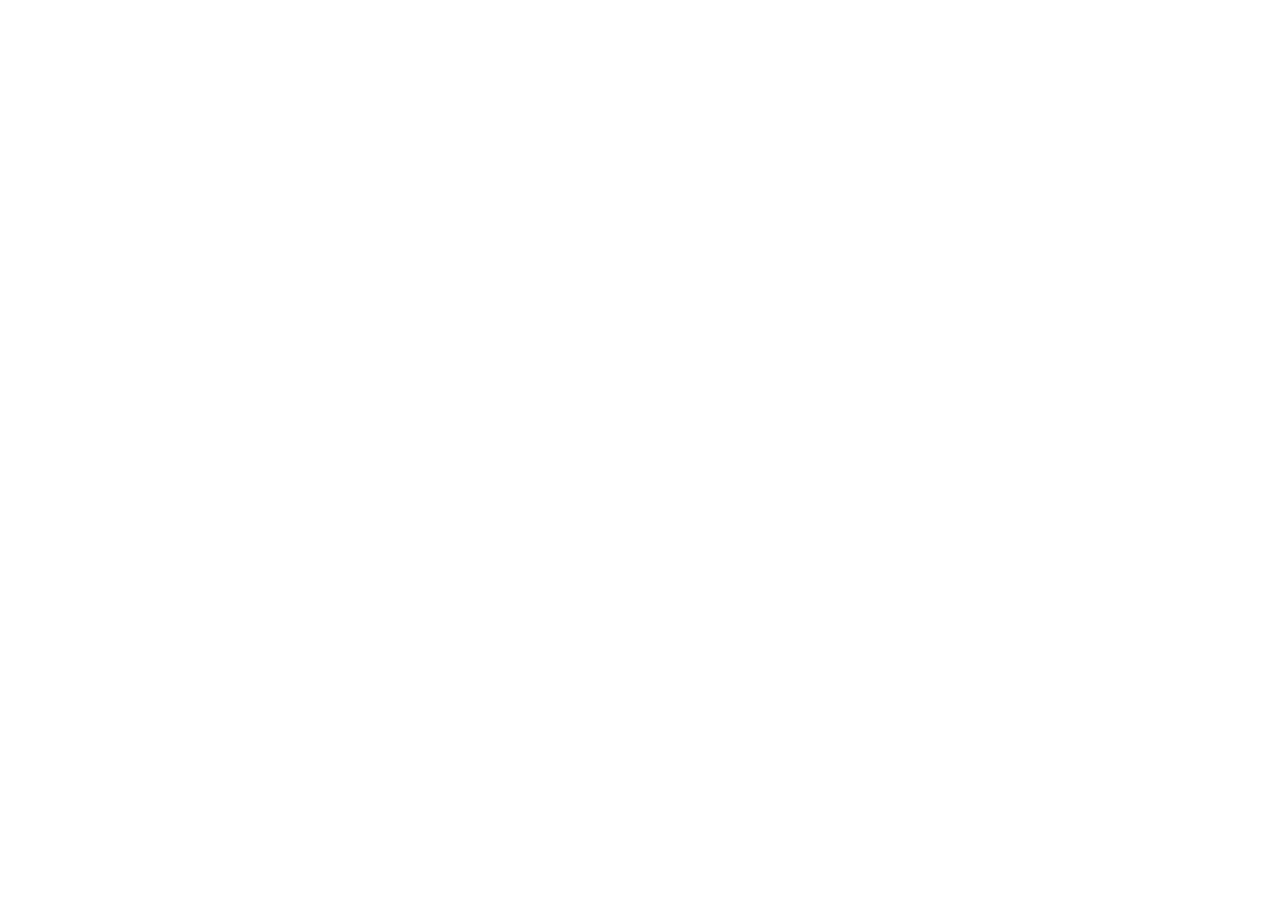
==== test/app/index.html @ d94fde10 "new and index page is ready" ====
<!DOCTYPE html>
<html manifest="bin/cache.manifest">
	<head>
		<title>Sumeru App F/W</title>
		<meta http-equiv="Content-Type" content="text/html; charset=utf-8" />
		<meta content="target-densitydpi=high-dpi,width=device-width,initial-scale=1" name="viewport" />
		<meta name="apple-mobile-web-app-capable" content="yes" />
		<link href="bin/sumeru.css" rel="stylesheet"></link>
		<link href="bin/app.css" rel="stylesheet"></link>
		<script src="bin/sumeru.js"></script>
        <script src="bin/app.js"></script>
	</head>
	<body>
		<div id="Runtime@@Wrapper"></div>
	</body>
</html>
---- test/app/bin/sumeru.css ----
html,body{
    width: 100%;
    height: 100%;
    margin:0;
    padding:0;
}
.warp{
	position: relative;
	text-align:left;
	margin:0 auto;
    width:100%;
    height:100%;
	-webkit-perspective: 1000;
	overflow-y: hidden;
    -webkit-overflow-scrolling: touch;
}
.hide{
	display:none;
}
.__viewBlock__ {
	position: absolute;
	top:0;
	left:0;
	width:100%;
    height: 100%;
	overflow: auto;
	font-family: Arial, "MS Trebuchet", sans-serif;
	-webkit-backface-visibility:hidden;
	z-index:1;
}
.transi{
    -webkit-transition: all 0.5s ease-in-out;
}
.animated{
	-webkit-animation-duration: 1s;
	-webkit-animation-fill-mode: both;
    -webkit-backface-visibility:hidden;
    -webkit-overflow-scrolling: touch;
}
._g_flip_left_sw,._g_flip_left_hd,
._g_flip_right_sw,._g_flip_right_hd {
	-webkit-transform-style: preserve-3d;
}
@-webkit-keyframes _g_flip_left_sw { 
	0% 	{ -webkit-transform: rotateY(91deg)}
	55% 		{ -webkit-transform: rotateY(91deg)}
	100% 		{ -webkit-transform: rotateY(0deg)}
}
._g_flip_left_sw {
	-webkit-animation-name: _g_flip_left_sw;
}
._g_flip_left_sb {
	-webkit-transform: rotateY(91deg)
}
@-webkit-keyframes _g_flip_left_hd { 
	0% 	{ -webkit-transform: rotateY(0deg)}
	50% 		{ -webkit-transform: rotateY(-91deg)}
	100% 		{ -webkit-transform: rotateY(-91deg)}
}
._g_flip_left_hd{
	-webkit-animation-name: _g_flip_left_hd;
}
@-webkit-keyframes _g_flip_right_sw { 
	0% 	{ -webkit-transform: rotateY(-91deg)}
	55% 		{ -webkit-transform: rotateY(-91deg)}
	100% 		{ -webkit-transform: rotateY(0deg)}
}
._g_flip_right_sw{
	-webkit-animation-name: _g_flip_right_sw;
}
._g_flip_right_sb{
	-webkit-transform: rotateY(-91deg)
}
@-webkit-keyframes _g_flip_right_hd { 
	0% 	{ -webkit-transform: rotateY(0deg)}
	50% 		{ -webkit-transform: rotateY(91deg)}
	100% 		{ -webkit-transform: rotateY(91deg)}
}
._g_flip_right_hd{
	-webkit-animation-name: _g_flip_right_hd;
}
@-webkit-keyframes _g_fade_sw {
	0%{-webkit-opacity: 0;display:block;z-index:10;}	
	50% {-webkit-opacity: 0.8;}
	100% {-webkit-opacity: 1;}
}

._g_none_sw {
	display:block;
}
._g_none_sb {
	display:none;
}
._g_none_hd {
	display:none;
}

._g_fade_sw {
	-webkit-animation-name: _g_fade_sw;
}

@-webkit-keyframes _g_fade_hd {
	0%{-webkit-opacity 1;}	
	50% {-webkit-opacity: 0.2;}
	100% {-webkit-opacity: 0;display:none;z-index:1;}
}

._g_fade_sb {
	display:none;
	z-index:1;
}

._g_fade_hd {
	display:none;
}

._g_push_top_sw{
	-webkit-transform:translateY(0);
}
._g_push_top_sb{
	-webkit-transform:translateY(100%);
}
._g_push_top_hd{
	-webkit-transform:translateY(-100%);
}
._g_push_right_sw{
	-webkit-transform:translateX(0);
}
._g_push_right_sb{
	-webkit-transform:translateX(100%);
}
._g_push_right_hd{
	-webkit-transform:translateX(-100%);
}
._g_push_bottom_sw{
	-webkit-transform:translateY(0);
}
._g_push_bottom_sb{
	-webkit-transform:translateY(-100%);
}
._g_push_bottom_hd{
	-webkit-transform:translateY(100%);
}
._g_push_left_sw{
	-webkit-transform:translateX(0);
}
._g_push_left_sb{
	-webkit-transform:translateX(-100%);
}
._g_push_left_hd{
	-webkit-transform:translateX(100%);
}

._g_rotate_left_sw,
._g_rotate_left_sb,
._g_rotate_left_hd,
._g_rotate_right_sw,
._g_rotate_right_sb,
._g_rotate_right_hd
{
	-webkit-transform-origin:left bottom;
}
._g_rotate_left_sw{
}
._g_rotate_left_sb{
	-webkit-transform:rotate(90deg);
}
._g_rotate_left_hd{
	-webkit-transform:rotate(-90deg);
}

._g_rotate_right_sw{
}
._g_rotate_right_sb{
	-webkit-transform:rotate(-90deg);
}
._g_rotate_right_hd{
	-webkit-transform:rotate(90deg);
}

._g_shake_left_sw{
	-webkit-transform:scale(1);
}
._g_shake_left_sb{
	-webkit-transform:translateX(100%);
}
._g_shake_left_hd{
	-webkit-transform:scale(0);
}
._g_shake_right_sw{
	-webkit-transform:scale(1);
}
._g_shake_right_sb{
	-webkit-transform:translateX(-100%);
}
._g_shake_right_hd{
	-webkit-transform:scale(0);
}


._g_flip_front,._g_flip_back,._g_flip_card{
    -webkit-transform-style:preserve-3d;
    position: relative;
}
._g_flip_front,._g_flip_back{
    width:100%;
    height: 100%;
    position: absolute;
    top: 0;
    left: 0;
    -webkit-backface-visibility: hidden;
}
._g_flip_back{
    -webkit-transform:rotateY(180deg) translate3d(0,0,0);
}

._g_flip_card_left{
    -webkit-animation-name:_g_flip_card_left;
}
._g_flip_card_right{
    -webkit-animation-name:_g_flip_card_right;
}
._g_flip_card_left_def{
    -webkit-animation-name:_g_flip_card_left_def;
}
._g_flip_card_right_def{
    -webkit-animation-name:_g_flip_card_right_def;
}

@-webkit-keyframes _g_flip_card_left{
		0% 	{ -webkit-transform: rotateY(0deg)}
		100% 		{ -webkit-transform: rotateY(180deg)}
}

@-webkit-keyframes _g_flip_card_right {
		0% 	{ -webkit-transform: rotateY(0deg)}
		100% 		{ -webkit-transform: rotateY(-180deg)}
}
@-webkit-keyframes _g_flip_card_left_def {
		0% 	{ -webkit-transform: rotateY(180deg)}
		100% 		{ -webkit-transform: rotateY(0deg)}
}
@-webkit-keyframes _g_flip_card_right_def {
		0% 	{ -webkit-transform: rotateY(-180deg)}
		100% 		{ -webkit-transform: rotateY(0deg)}
}
._g_flip_card{
    -webkit-transform-style: preserve-3d;
    width:100%;
    height: 100%;
}
/*
Animate.css - http://daneden.me/animate
LICENSED UNDER THE  MIT LICENSE (MIT)

Copyright (c) 2012 Dan Eden

Permission is hereby granted, free of charge, to any person obtaining a copy of this software and associated documentation files (the "Software"), to deal in the Software without restriction, including without limitation the rights to use, copy, modify, merge, publish, distribute, sublicense, and/or sell copies of the Software, and to permit persons to whom the Software is furnished to do so, subject to the following conditions:

The above copyright notice and this permission notice shall be included in all copies or substantial portions of the Software.

THE SOFTWARE IS PROVIDED "AS IS", WITHOUT WARRANTY OF ANY KIND, EXPRESS OR IMPLIED, INCLUDING BUT NOT LIMITED TO THE WARRANTIES OF MERCHANTABILITY, FITNESS FOR A PARTICULAR PURPOSE AND NONINFRINGEMENT. IN NO EVENT SHALL THE AUTHORS OR COPYRIGHT HOLDERS BE LIABLE FOR ANY CLAIM, DAMAGES OR OTHER LIABILITY, WHETHER IN AN ACTION OF CONTRACT, TORT OR OTHERWISE, ARISING FROM, OUT OF OR IN CONNECTION WITH THE SOFTWARE OR THE USE OR OTHER DEALINGS IN THE SOFTWARE.
*/

._fw_animated {
	-webkit-animation-duration: 1s;
	   -moz-animation-duration: 1s;
	    -ms-animation-duration: 1s;
	     -o-animation-duration: 1s;
	        animation-duration: 1s;
	-webkit-animation-fill-mode: both;
	   -moz-animation-fill-mode: both;
	    -ms-animation-fill-mode: both;
	     -o-animation-fill-mode: both;
	        animation-fill-mode: both;
}

._fw_animated.hinge {
	-webkit-animation-duration: 2s;
	   -moz-animation-duration: 2s;
	    -ms-animation-duration: 2s;
	     -o-animation-duration: 2s;
	        animation-duration: 2s;
}

@-webkit-keyframes _fw_flash {
	0%, 50%, 100% {opacity: 1;}	
	25%, 75% {opacity: 0;}
}

@-moz-keyframes _fw_flash {
	0%, 50%, 100% {opacity: 1;}	
	25%, 75% {opacity: 0;}
}

@-ms-keyframes _fw_flash {
	0%, 50%, 100% {opacity: 1;}	
	25%, 75% {opacity: 0;}
}

@-o-keyframes _fw_flash {
	0%, 50%, 100% {opacity: 1;}	
	25%, 75% {opacity: 0;}
}

@keyframes _fw_flash {
	0%, 50%, 100% {opacity: 1;}	
	25%, 75% {opacity: 0;}
}

._fw_flash {
	-webkit-animation-name: _fw_flash;
	-moz-animation-name: _fw_flash;
	-ms-animation-name: _fw_flash;
	-o-animation-name: _fw_flash;
	animation-name: _fw_flash;
}
@-webkit-keyframes _fw_shake {
	0%, 100% {-webkit-transform: translateX(0);}
	10%, 30%, 50%, 70%, 90% {-webkit-transform: translateX(-10px);}
	20%, 40%, 60%, 80% {-webkit-transform: translateX(10px);}
}

@-moz-keyframes _fw_shake {
	0%, 100% {-moz-transform: translateX(0);}
	10%, 30%, 50%, 70%, 90% {-moz-transform: translateX(-10px);}
	20%, 40%, 60%, 80% {-moz-transform: translateX(10px);}
}

@-ms-keyframes _fw_shake {
	0%, 100% {-ms-transform: translateX(0);}
	10%, 30%, 50%, 70%, 90% {-ms-transform: translateX(-10px);}
	20%, 40%, 60%, 80% {-ms-transform: translateX(10px);}
}

@-o-keyframes _fw_shake {
	0%, 100% {-o-transform: translateX(0);}
	10%, 30%, 50%, 70%, 90% {-o-transform: translateX(-10px);}
	20%, 40%, 60%, 80% {-o-transform: translateX(10px);}
}

@keyframes _fw_shake {
	0%, 100% {transform: translateX(0);}
	10%, 30%, 50%, 70%, 90% {transform: translateX(-10px);}
	20%, 40%, 60%, 80% {transform: translateX(10px);}
}

._fw_shake {
	-webkit-animation-name: _fw_shake;
	-moz-animation-name: _fw_shake;
	-ms-animation-name: _fw_shake;
	-o-animation-name: _fw_shake;
	animation-name: _fw_shake;
}
@-webkit-keyframes _fw_bounce {
	0%, 20%, 50%, 80%, 100% {-webkit-transform: translateY(0);}
	40% {-webkit-transform: translateY(-30px);}
	60% {-webkit-transform: translateY(-15px);}
}

@-moz-keyframes _fw_bounce {
	0%, 20%, 50%, 80%, 100% {-moz-transform: translateY(0);}
	40% {-moz-transform: translateY(-30px);}
	60% {-moz-transform: translateY(-15px);}
}

@-ms-keyframes _fw_bounce {
	0%, 20%, 50%, 80%, 100% {-ms-transform: translateY(0);}
	40% {-ms-transform: translateY(-30px);}
	60% {-ms-transform: translateY(-15px);}
}

@-o-keyframes _fw_bounce {
	0%, 20%, 50%, 80%, 100% {-o-transform: translateY(0);}
	40% {-o-transform: translateY(-30px);}
	60% {-o-transform: translateY(-15px);}
}
@keyframes _fw_bounce {
	0%, 20%, 50%, 80%, 100% {transform: translateY(0);}
	40% {transform: translateY(-30px);}
	60% {transform: translateY(-15px);}
}

._fw_bounce {
	-webkit-animation-name: _fw_bounce;
	-moz-animation-name: _fw_bounce;
	-ms-animation-name: _fw_bounce;
	-o-animation-name: _fw_bounce;
	animation-name: _fw_bounce;
}
@-webkit-keyframes _fw_tada {
	0% {-webkit-transform: scale(1);}	
	10%, 20% {-webkit-transform: scale(0.9) rotate(-3deg);}
	30%, 50%, 70%, 90% {-webkit-transform: scale(1.1) rotate(3deg);}
	40%, 60%, 80% {-webkit-transform: scale(1.1) rotate(-3deg);}
	100% {-webkit-transform: scale(1) rotate(0);}
}

@-moz-keyframes _fw_tada {
	0% {-moz-transform: scale(1);}	
	10%, 20% {-moz-transform: scale(0.9) rotate(-3deg);}
	30%, 50%, 70%, 90% {-moz-transform: scale(1.1) rotate(3deg);}
	40%, 60%, 80% {-moz-transform: scale(1.1) rotate(-3deg);}
	100% {-moz-transform: scale(1) rotate(0);}
}

@-ms-keyframes _fw_tada {
	0% {-ms-transform: scale(1);}	
	10%, 20% {-ms-transform: scale(0.9) rotate(-3deg);}
	30%, 50%, 70%, 90% {-ms-transform: scale(1.1) rotate(3deg);}
	40%, 60%, 80% {-ms-transform: scale(1.1) rotate(-3deg);}
	100% {-ms-transform: scale(1) rotate(0);}
}

@-o-keyframes _fw_tada {
	0% {-o-transform: scale(1);}	
	10%, 20% {-o-transform: scale(0.9) rotate(-3deg);}
	30%, 50%, 70%, 90% {-o-transform: scale(1.1) rotate(3deg);}
	40%, 60%, 80% {-o-transform: scale(1.1) rotate(-3deg);}
	100% {-o-transform: scale(1) rotate(0);}
}

@keyframes _fw_tada {
	0% {transform: scale(1);}	
	10%, 20% {transform: scale(0.9) rotate(-3deg);}
	30%, 50%, 70%, 90% {transform: scale(1.1) rotate(3deg);}
	40%, 60%, 80% {transform: scale(1.1) rotate(-3deg);}
	100% {transform: scale(1) rotate(0);}
}

._fw_tada {
	-webkit-animation-name: _fw_tada;
	-moz-animation-name: _fw_tada;
	-ms-animation-name: _fw_tada;
	-o-animation-name: _fw_tada;
	animation-name: _fw_tada;
}
@-webkit-keyframes _fw_swing {
	20%, 40%, 60%, 80%, 100% { -webkit-transform-origin: top center; }
	20% { -webkit-transform: rotate(15deg); }	
	40% { -webkit-transform: rotate(-10deg); }
	60% { -webkit-transform: rotate(5deg); }	
	80% { -webkit-transform: rotate(-5deg); }	
	100% { -webkit-transform: rotate(0deg); }
}

@-moz-keyframes _fw_swing {
	20% { -moz-transform: rotate(15deg); }	
	40% { -moz-transform: rotate(-10deg); }
	60% { -moz-transform: rotate(5deg); }	
	80% { -moz-transform: rotate(-5deg); }	
	100% { -moz-transform: rotate(0deg); }
}

@-ms-keyframes _fw_swing {
	20% { -ms-transform: rotate(15deg); }	
	40% { -ms-transform: rotate(-10deg); }
	60% { -ms-transform: rotate(5deg); }	
	80% { -ms-transform: rotate(-5deg); }	
	100% { -ms-transform: rotate(0deg); }
}

@-o-keyframes _fw_swing {
	20% { -o-transform: rotate(15deg); }	
	40% { -o-transform: rotate(-10deg); }
	60% { -o-transform: rotate(5deg); }	
	80% { -o-transform: rotate(-5deg); }	
	100% { -o-transform: rotate(0deg); }
}

@keyframes _fw_swing {
	20% { transform: rotate(15deg); }	
	40% { transform: rotate(-10deg); }
	60% { transform: rotate(5deg); }	
	80% { transform: rotate(-5deg); }	
	100% { transform: rotate(0deg); }
}

._fw_swing {
	-webkit-transform-origin: top center;
	-moz-transform-origin: top center;
	-ms-transform-origin: top center;
	-o-transform-origin: top center;
	transform-origin: top center;
	-webkit-animation-name: _fw_swing;
	-moz-animation-name: _fw_swing;
	-ms-animation-name: _fw_swing;
	-o-animation-name: _fw_swing;
	animation-name: _fw_swing;
}
/* originally authored by Nick Pettit - https://github.com/nickpettit/glide */

@-webkit-keyframes _fw_wobble {
  0% { -webkit-transform: translateX(0%); }
  15% { -webkit-transform: translateX(-25%) rotate(-5deg); }
  30% { -webkit-transform: translateX(20%) rotate(3deg); }
  45% { -webkit-transform: translateX(-15%) rotate(-3deg); }
  60% { -webkit-transform: translateX(10%) rotate(2deg); }
  75% { -webkit-transform: translateX(-5%) rotate(-1deg); }
  100% { -webkit-transform: translateX(0%); }
}

@-moz-keyframes _fw_wobble {
  0% { -moz-transform: translateX(0%); }
  15% { -moz-transform: translateX(-25%) rotate(-5deg); }
  30% { -moz-transform: translateX(20%) rotate(3deg); }
  45% { -moz-transform: translateX(-15%) rotate(-3deg); }
  60% { -moz-transform: translateX(10%) rotate(2deg); }
  75% { -moz-transform: translateX(-5%) rotate(-1deg); }
  100% { -moz-transform: translateX(0%); }
}

@-ms-keyframes _fw_wobble {
  0% { -ms-transform: translateX(0%); }
  15% { -ms-transform: translateX(-25%) rotate(-5deg); }
  30% { -ms-transform: translateX(20%) rotate(3deg); }
  45% { -ms-transform: translateX(-15%) rotate(-3deg); }
  60% { -ms-transform: translateX(10%) rotate(2deg); }
  75% { -ms-transform: translateX(-5%) rotate(-1deg); }
  100% { -ms-transform: translateX(0%); }
}

@-o-keyframes _fw_wobble {
  0% { -o-transform: translateX(0%); }
  15% { -o-transform: translateX(-25%) rotate(-5deg); }
  30% { -o-transform: translateX(20%) rotate(3deg); }
  45% { -o-transform: translateX(-15%) rotate(-3deg); }
  60% { -o-transform: translateX(10%) rotate(2deg); }
  75% { -o-transform: translateX(-5%) rotate(-1deg); }
  100% { -o-transform: translateX(0%); }
}

@keyframes _fw_wobble {
  0% { transform: translateX(0%); }
  15% { transform: translateX(-25%) rotate(-5deg); }
  30% { transform: translateX(20%) rotate(3deg); }
  45% { transform: translateX(-15%) rotate(-3deg); }
  60% { transform: translateX(10%) rotate(2deg); }
  75% { transform: translateX(-5%) rotate(-1deg); }
  100% { transform: translateX(0%); }
}

._fw_wobble {
	-webkit-animation-name: _fw_wobble;
	-moz-animation-name: _fw_wobble;
	-ms-animation-name: _fw_wobble;
	-o-animation-name: _fw_wobble;
	animation-name: _fw_wobble;
}
/* originally authored by Nick Pettit - https://github.com/nickpettit/glide */

@-webkit-keyframes _fw_pulse {
    0% { -webkit-transform: scale(1); }	
	50% { -webkit-transform: scale(1.1); }
    100% { -webkit-transform: scale(1); }
}
@-moz-keyframes _fw_pulse {
    0% { -moz-transform: scale(1); }	
	50% { -moz-transform: scale(1.1); }
    100% { -moz-transform: scale(1); }
}
@-ms-keyframes _fw_pulse {
    0% { -ms-transform: scale(1); }	
	50% { -ms-transform: scale(1.1); }
    100% { -ms-transform: scale(1); }
}
@-o-keyframes _fw_pulse {
    0% { -o-transform: scale(1); }	
	50% { -o-transform: scale(1.1); }
    100% { -o-transform: scale(1); }
}
@keyframes _fw_pulse {
    0% { transform: scale(1); }	
	50% { transform: scale(1.1); }
    100% { transform: scale(1); }
}

._fw_pulse {
	-webkit-animation-name: _fw_pulse;
	-moz-animation-name: _fw_pulse;
	-ms-animation-name: _fw_pulse;
	-o-animation-name: _fw_pulse;
	animation-name: _fw_pulse;
}
@-webkit-keyframes _fw_flip {
	0% {
		-webkit-transform: perspective(400px) rotateY(0);
		-webkit-animation-timing-function: ease-out;
	}
	40% {
		-webkit-transform: perspective(400px) translateZ(150px) rotateY(170deg);
		-webkit-animation-timing-function: ease-out;
	}
	50% {
		-webkit-transform: perspective(400px) translateZ(150px) rotateY(190deg) scale(1);
		-webkit-animation-timing-function: ease-in;
	}
	80% {
		-webkit-transform: perspective(400px) rotateY(360deg) scale(.95);
		-webkit-animation-timing-function: ease-in;
	}
	100% {
		-webkit-transform: perspective(400px) scale(1);
		-webkit-animation-timing-function: ease-in;
	}
}
@-moz-keyframes _fw_flip {
	0% {
		-moz-transform: perspective(400px) rotateY(0);
		-moz-animation-timing-function: ease-out;
	}
	40% {
		-moz-transform: perspective(400px) translateZ(150px) rotateY(170deg);
		-moz-animation-timing-function: ease-out;
	}
	50% {
		-moz-transform: perspective(400px) translateZ(150px) rotateY(190deg) scale(1);
		-moz-animation-timing-function: ease-in;
	}
	80% {
		-moz-transform: perspective(400px) rotateY(360deg) scale(.95);
		-moz-animation-timing-function: ease-in;
	}
	100% {
		-moz-transform: perspective(400px) scale(1);
		-moz-animation-timing-function: ease-in;
	}
}
@-ms-keyframes _fw_flip {
	0% {
		-ms-transform: perspective(400px) rotateY(0);
		-ms-animation-timing-function: ease-out;
	}
	40% {
		-ms-transform: perspective(400px) translateZ(150px) rotateY(170deg);
		-ms-animation-timing-function: ease-out;
	}
	50% {
		-ms-transform: perspective(400px) translateZ(150px) rotateY(190deg) scale(1);
		-ms-animation-timing-function: ease-in;
	}
	80% {
		-ms-transform: perspective(400px) rotateY(360deg) scale(.95);
		-ms-animation-timing-function: ease-in;
	}
	100% {
		-ms-transform: perspective(400px) scale(1);
		-ms-animation-timing-function: ease-in;
	}
}
@-o-keyframes _fw_flip {
	0% {
		-o-transform: perspective(400px) rotateY(0);
		-o-animation-timing-function: ease-out;
	}
	40% {
		-o-transform: perspective(400px) translateZ(150px) rotateY(170deg);
		-o-animation-timing-function: ease-out;
	}
	50% {
		-o-transform: perspective(400px) translateZ(150px) rotateY(190deg) scale(1);
		-o-animation-timing-function: ease-in;
	}
	80% {
		-o-transform: perspective(400px) rotateY(360deg) scale(.95);
		-o-animation-timing-function: ease-in;
	}
	100% {
		-o-transform: perspective(400px) scale(1);
		-o-animation-timing-function: ease-in;
	}
}
@keyframes _fw_flip {
	0% {
		transform: perspective(400px) rotateY(0);
		animation-timing-function: ease-out;
	}
	40% {
		transform: perspective(400px) translateZ(150px) rotateY(170deg);
		animation-timing-function: ease-out;
	}
	50% {
		transform: perspective(400px) translateZ(150px) rotateY(190deg) scale(1);
		animation-timing-function: ease-in;
	}
	80% {
		transform: perspective(400px) rotateY(360deg) scale(.95);
		animation-timing-function: ease-in;
	}
	100% {
		transform: perspective(400px) scale(1);
		animation-timing-function: ease-in;
	}
}

._fw_flip {
	-webkit-backface-visibility: visible !important;
	-webkit-animation-name: _fw_flip;
	-moz-backface-visibility: visible !important;
	-moz-animation-name: _fw_flip;
	-ms-backface-visibility: visible !important;
	-ms-animation-name: _fw_flip;
	-o-backface-visibility: visible !important;
	-o-animation-name: _fw_flip;
	backface-visibility: visible !important;
	animation-name: _fw_flip;
}
@-webkit-keyframes _fw_flipInX {
    0% {
        -webkit-transform: perspective(400px) rotateX(90deg);
        opacity: 0;
    }
    
    40% {
        -webkit-transform: perspective(400px) rotateX(-10deg);
    }
    
    70% {
        -webkit-transform: perspective(400px) rotateX(10deg);
    }
    
    100% {
        -webkit-transform: perspective(400px) rotateX(0deg);
        opacity: 1;
    }
}
@-moz-keyframes _fw_flipInX {
    0% {
        -moz-transform: perspective(400px) rotateX(90deg);
        opacity: 0;
    }
    
    40% {
        -moz-transform: perspective(400px) rotateX(-10deg);
    }
    
    70% {
        -moz-transform: perspective(400px) rotateX(10deg);
    }
    
    100% {
        -moz-transform: perspective(400px) rotateX(0deg);
        opacity: 1;
    }
}
@-ms-keyframes _fw_flipInX {
    0% {
        -ms-transform: perspective(400px) rotateX(90deg);
        opacity: 0;
    }
    
    40% {
        -ms-transform: perspective(400px) rotateX(-10deg);
    }
    
    70% {
        -ms-transform: perspective(400px) rotateX(10deg);
    }
    
    100% {
        -ms-transform: perspective(400px) rotateX(0deg);
        opacity: 1;
    }
}
@-o-keyframes _fw_flipInX {
    0% {
        -o-transform: perspective(400px) rotateX(90deg);
        opacity: 0;
    }
    
    40% {
        -o-transform: perspective(400px) rotateX(-10deg);
    }
    
    70% {
        -o-transform: perspective(400px) rotateX(10deg);
    }
    
    100% {
        -o-transform: perspective(400px) rotateX(0deg);
        opacity: 1;
    }
}
@keyframes _fw_flipInX {
    0% {
        transform: perspective(400px) rotateX(90deg);
        opacity: 0;
    }
    
    40% {
        transform: perspective(400px) rotateX(-10deg);
    }
    
    70% {
        transform: perspective(400px) rotateX(10deg);
    }
    
    100% {
        transform: perspective(400px) rotateX(0deg);
        opacity: 1;
    }
}

._fw_flipInX {
	-webkit-backface-visibility: visible !important;
	-webkit-animation-name: _fw_flipInX;
	-moz-backface-visibility: visible !important;
	-moz-animation-name: _fw_flipInX;
	-ms-backface-visibility: visible !important;
	-ms-animation-name: _fw_flipInX;
	-o-backface-visibility: visible !important;
	-o-animation-name: _fw_flipInX;
	backface-visibility: visible !important;
	animation-name: _fw_flipInX;
}
@-webkit-keyframes _fw_flipOutX {
    0% {
        -webkit-transform: perspective(400px) rotateX(0deg);
        opacity: 1;
    }
	100% {
        -webkit-transform: perspective(400px) rotateX(90deg);
        opacity: 0;
    }
}

@-moz-keyframes _fw_flipOutX {
    0% {
        -moz-transform: perspective(400px) rotateX(0deg);
        opacity: 1;
    }
	100% {
        -moz-transform: perspective(400px) rotateX(90deg);
        opacity: 0;
    }
}

@-ms-keyframes _fw_flipOutX {
    0% {
        -ms-transform: perspective(400px) rotateX(0deg);
        opacity: 1;
    }
	100% {
        -ms-transform: perspective(400px) rotateX(90deg);
        opacity: 0;
    }
}

@-o-keyframes _fw_flipOutX {
    0% {
        -o-transform: perspective(400px) rotateX(0deg);
        opacity: 1;
    }
	100% {
        -o-transform: perspective(400px) rotateX(90deg);
        opacity: 0;
    }
}

@keyframes _fw_flipOutX {
    0% {
        transform: perspective(400px) rotateX(0deg);
        opacity: 1;
    }
	100% {
        transform: perspective(400px) rotateX(90deg);
        opacity: 0;
    }
}

._fw_flipOutX {
	-webkit-animation-name: _fw_flipOutX;
	-webkit-backface-visibility: visible !important;
	-moz-animation-name: _fw_flipOutX;
	-moz-backface-visibility: visible !important;
	-ms-animation-name: _fw_flipOutX;
	-ms-backface-visibility: visible !important;
	-o-animation-name: _fw_flipOutX;
	-o-backface-visibility: visible !important;
	animation-name: _fw_flipOutX;
	backface-visibility: visible !important;
}
@-webkit-keyframes _fw_flipInY {
    0% {
        -webkit-transform: perspective(400px) rotateY(90deg);
        opacity: 0;
    }
    
    40% {
        -webkit-transform: perspective(400px) rotateY(-10deg);
    }
    
    70% {
        -webkit-transform: perspective(400px) rotateY(10deg);
    }
    
    100% {
        -webkit-transform: perspective(400px) rotateY(0deg);
        opacity: 1;
    }
}
@-moz-keyframes _fw_flipInY {
    0% {
        -moz-transform: perspective(400px) rotateY(90deg);
        opacity: 0;
    }
    
    40% {
        -moz-transform: perspective(400px) rotateY(-10deg);
    }
    
    70% {
        -moz-transform: perspective(400px) rotateY(10deg);
    }
    
    100% {
        -moz-transform: perspective(400px) rotateY(0deg);
        opacity: 1;
    }
}
@-ms-keyframes _fw_flipInY {
    0% {
        -ms-transform: perspective(400px) rotateY(90deg);
        opacity: 0;
    }
    
    40% {
        -ms-transform: perspective(400px) rotateY(-10deg);
    }
    
    70% {
        -ms-transform: perspective(400px) rotateY(10deg);
    }
    
    100% {
        -ms-transform: perspective(400px) rotateY(0deg);
        opacity: 1;
    }
}
@-o-keyframes _fw_flipInY {
    0% {
        -o-transform: perspective(400px) rotateY(90deg);
        opacity: 0;
    }
    
    40% {
        -o-transform: perspective(400px) rotateY(-10deg);
    }
    
    70% {
        -o-transform: perspective(400px) rotateY(10deg);
    }
    
    100% {
        -o-transform: perspective(400px) rotateY(0deg);
        opacity: 1;
    }
}
@keyframes _fw_flipInY {
    0% {
        transform: perspective(400px) rotateY(90deg);
        opacity: 0;
    }
    
    40% {
        transform: perspective(400px) rotateY(-10deg);
    }
    
    70% {
        transform: perspective(400px) rotateY(10deg);
    }
    
    100% {
        transform: perspective(400px) rotateY(0deg);
        opacity: 1;
    }
}

._fw_flipInY {
	-webkit-backface-visibility: visible !important;
	-webkit-animation-name: _fw_flipInY;
	-moz-backface-visibility: visible !important;
	-moz-animation-name: _fw_flipInY;
	-ms-backface-visibility: visible !important;
	-ms-animation-name: _fw_flipInY;
	-o-backface-visibility: visible !important;
	-o-animation-name: _fw_flipInY;
	backface-visibility: visible !important;
	animation-name: _fw_flipInY;
}
@-webkit-keyframes _fw_flipOutY {
    0% {
        -webkit-transform: perspective(400px) rotateY(0deg);
        opacity: 1;
    }
	100% {
        -webkit-transform: perspective(400px) rotateY(90deg);
        opacity: 0;
    }
}
@-moz-keyframes _fw_flipOutY {
    0% {
        -moz-transform: perspective(400px) rotateY(0deg);
        opacity: 1;
    }
	100% {
        -moz-transform: perspective(400px) rotateY(90deg);
        opacity: 0;
    }
}
@-ms-keyframes _fw_flipOutY {
    0% {
        -ms-transform: perspective(400px) rotateY(0deg);
        opacity: 1;
    }
	100% {
        -ms-transform: perspective(400px) rotateY(90deg);
        opacity: 0;
    }
}
@-o-keyframes _fw_flipOutY {
    0% {
        -o-transform: perspective(400px) rotateY(0deg);
        opacity: 1;
    }
	100% {
        -o-transform: perspective(400px) rotateY(90deg);
        opacity: 0;
    }
}
@keyframes _fw_flipOutY {
    0% {
        transform: perspective(400px) rotateY(0deg);
        opacity: 1;
    }
	100% {
        transform: perspective(400px) rotateY(90deg);
        opacity: 0;
    }
}

._fw_flipOutY {
	-webkit-backface-visibility: visible !important;
	-webkit-animation-name: _fw_flipOutY;
	-moz-backface-visibility: visible !important;
	-moz-animation-name: _fw_flipOutY;
	-ms-backface-visibility: visible !important;
	-ms-animation-name: _fw_flipOutY;
	-o-backface-visibility: visible !important;
	-o-animation-name: _fw_flipOutY;
	backface-visibility: visible !important;
	animation-name: _fw_flipOutY;
}
@-webkit-keyframes _fw_fadeIn {
	0% {opacity: 0;}	
	100% {opacity: 1;}
}

@-moz-keyframes _fw_fadeIn {
	0% {opacity: 0;}	
	100% {opacity: 1;}
}

@-ms-keyframes _fw_fadeIn {
	0% {opacity: 0;}	
	100% {opacity: 1;}
}

@-o-keyframes _fw_fadeIn {
	0% {opacity: 0;}	
	100% {opacity: 1;}
}

@keyframes _fw_fadeIn {
	0% {opacity: 0;}	
	100% {opacity: 1;}
}

._fw_fadeIn {
	-webkit-animation-name: _fw_fadeIn;
	-moz-animation-name: _fw_fadeIn;
	-ms-animation-name: _fw_fadeIn;
	-o-animation-name: _fw_fadeIn;
	animation-name: _fw_fadeIn;
}
@-webkit-keyframes _fw_fadeInUp {
	0% {
		opacity: 0;
		-webkit-transform: translateY(20px);
	}
	
	100% {
		opacity: 1;
		-webkit-transform: translateY(0);
	}
}

@-moz-keyframes _fw_fadeInUp {
	0% {
		opacity: 0;
		-moz-transform: translateY(20px);
	}
	
	100% {
		opacity: 1;
		-moz-transform: translateY(0);
	}
}

@-ms-keyframes _fw_fadeInUp {
	0% {
		opacity: 0;
		-ms-transform: translateY(20px);
	}
	
	100% {
		opacity: 1;
		-ms-transform: translateY(0);
	}
}

@-o-keyframes _fw_fadeInUp {
	0% {
		opacity: 0;
		-o-transform: translateY(20px);
	}
	
	100% {
		opacity: 1;
		-o-transform: translateY(0);
	}
}

@keyframes _fw_fadeInUp {
	0% {
		opacity: 0;
		transform: translateY(20px);
	}
	
	100% {
		opacity: 1;
		transform: translateY(0);
	}
}

._fw_fadeInDown {
	-webkit-animation-name: _fw_fadeInUp;
	-moz-animation-name: _fw_fadeInUp;
	-ms-animation-name: _fw_fadeInUp;
	-o-animation-name: _fw_fadeInUp;
	animation-name: _fw_fadeInUp;
}
@-webkit-keyframes _fw_fadeInDown {
	0% {
		opacity: 0;
		-webkit-transform: translateY(-20px);
	}
	
	100% {
		opacity: 1;
		-webkit-transform: translateY(0);
	}
}

@-moz-keyframes _fw_fadeInDown {
	0% {
		opacity: 0;
		-moz-transform: translateY(-20px);
	}
	
	100% {
		opacity: 1;
		-moz-transform: translateY(0);
	}
}

@-ms-keyframes _fw_fadeInDown {
	0% {
		opacity: 0;
		-ms-transform: translateY(-20px);
	}
	
	100% {
		opacity: 1;
		-ms-transform: translateY(0);
	}
}

@-o-keyframes _fw_fadeInDown {
	0% {
		opacity: 0;
		-ms-transform: translateY(-20px);
	}
	
	100% {
		opacity: 1;
		-ms-transform: translateY(0);
	}
}

@keyframes _fw_fadeInDown {
	0% {
		opacity: 0;
		transform: translateY(-20px);
	}
	
	100% {
		opacity: 1;
		transform: translateY(0);
	}
}

._fw_fadeInUp {
	-webkit-animation-name: _fw_fadeInDown;
	-moz-animation-name: _fw_fadeInDown;
	-ms-animation-name: _fw_fadeInDown;
	-o-animation-name: _fw_fadeInDown;
	animation-name: _fw_fadeInDown;
}
@-webkit-keyframes _fw_fadeInLeft {
	0% {
		opacity: 0;
		-webkit-transform: translateX(-20px);
	}
	
	100% {
		opacity: 1;
		-webkit-transform: translateX(0);
	}
}

@-moz-keyframes _fw_fadeInLeft {
	0% {
		opacity: 0;
		-moz-transform: translateX(-20px);
	}
	
	100% {
		opacity: 1;
		-moz-transform: translateX(0);
	}
}

@-ms-keyframes _fw_fadeInLeft {
	0% {
		opacity: 0;
		-ms-transform: translateX(-20px);
	}
	
	100% {
		opacity: 1;
		-ms-transform: translateX(0);
	}
}

@-o-keyframes _fw_fadeInLeft {
	0% {
		opacity: 0;
		-o-transform: translateX(-20px);
	}
	
	100% {
		opacity: 1;
		-o-transform: translateX(0);
	}
}

@keyframes _fw_fadeInLeft {
	0% {
		opacity: 0;
		transform: translateX(-20px);
	}
	
	100% {
		opacity: 1;
		transform: translateX(0);
	}
}

._fw_fadeInLeft {
	-webkit-animation-name: _fw_fadeInLeft;
	-moz-animation-name: _fw_fadeInLeft;
	-ms-animation-name: _fw_fadeInLeft;
	-o-animation-name: _fw_fadeInLeft;
	animation-name: _fw_fadeInLeft;
}
@-webkit-keyframes _fw_fadeInRight {
	0% {
		opacity: 0;
		-webkit-transform: translateX(20px);
	}
	
	100% {
		opacity: 1;
		-webkit-transform: translateX(0);
	}
}

@-moz-keyframes _fw_fadeInRight {
	0% {
		opacity: 0;
		-moz-transform: translateX(20px);
	}
	
	100% {
		opacity: 1;
		-moz-transform: translateX(0);
	}
}

@-ms-keyframes _fw_fadeInRight {
	0% {
		opacity: 0;
		-ms-transform: translateX(20px);
	}
	
	100% {
		opacity: 1;
		-ms-transform: translateX(0);
	}
}

@-o-keyframes _fw_fadeInRight {
	0% {
		opacity: 0;
		-o-transform: translateX(20px);
	}
	
	100% {
		opacity: 1;
		-o-transform: translateX(0);
	}
}

@keyframes _fw_fadeInRight {
	0% {
		opacity: 0;
		transform: translateX(20px);
	}
	
	100% {
		opacity: 1;
		transform: translateX(0);
	}
}

._fw_fadeInRight {
	-webkit-animation-name: _fw_fadeInRight;
	-moz-animation-name: _fw_fadeInRight;
	-ms-animation-name: _fw_fadeInRight;
	-o-animation-name: _fw_fadeInRight;
	animation-name: _fw_fadeInRight;
}
@-webkit-keyframes _fw_fadeInUpBig {
	0% {
		opacity: 0;
		-webkit-transform: translateY(2000px);
	}
	
	100% {
		opacity: 1;
		-webkit-transform: translateY(0);
	}
}

@-moz-keyframes _fw_fadeInUpBig {
	0% {
		opacity: 0;
		-moz-transform: translateY(2000px);
	}
	
	100% {
		opacity: 1;
		-moz-transform: translateY(0);
	}
}

@-ms-keyframes _fw_fadeInUpBig {
	0% {
		opacity: 0;
		-ms-transform: translateY(2000px);
	}
	
	100% {
		opacity: 1;
		-ms-transform: translateY(0);
	}
}

@-o-keyframes _fw_fadeInUpBig {
	0% {
		opacity: 0;
		-o-transform: translateY(2000px);
	}
	
	100% {
		opacity: 1;
		-o-transform: translateY(0);
	}
}

@keyframes _fw_fadeInUpBig {
	0% {
		opacity: 0;
		transform: translateY(2000px);
	}
	
	100% {
		opacity: 1;
		transform: translateY(0);
	}
}

._fw_fadeInDownBig {
	-webkit-animation-name: _fw_fadeInUpBig;
	-moz-animation-name: _fw_fadeInUpBig;
	-ms-animation-name: _fw_fadeInUpBig;
	-o-animation-name: _fw_fadeInUpBig;
	animation-name: _fw_fadeInUpBig;
}
@-webkit-keyframes _fw_fadeInDownBig {
	0% {
		opacity: 0;
		-webkit-transform: translateY(-2000px);
	}
	
	100% {
		opacity: 1;
		-webkit-transform: translateY(0);
	}
}

@-moz-keyframes _fw_fadeInDownBig {
	0% {
		opacity: 0;
		-moz-transform: translateY(-2000px);
	}
	
	100% {
		opacity: 1;
		-moz-transform: translateY(0);
	}
}

@-ms-keyframes _fw_fadeInDownBig {
	0% {
		opacity: 0;
		-ms-transform: translateY(-2000px);
	}
	
	100% {
		opacity: 1;
		-ms-transform: translateY(0);
	}
}

@-o-keyframes _fw_fadeInDownBig {
	0% {
		opacity: 0;
		-o-transform: translateY(-2000px);
	}
	
	100% {
		opacity: 1;
		-o-transform: translateY(0);
	}
}

@keyframes _fw_fadeInDownBig {
	0% {
		opacity: 0;
		transform: translateY(-2000px);
	}
	
	100% {
		opacity: 1;
		transform: translateY(0);
	}
}

._fw_fadeInUpBig {
	-webkit-animation-name: _fw_fadeInDownBig;
	-moz-animation-name: _fw_fadeInDownBig;
	-ms-animation-name: _fw_fadeInDownBig;
	-o-animation-name: _fw_fadeInDownBig;
	animation-name: _fw_fadeInDownBig;
}
@-webkit-keyframes _fw_fadeInLeftBig {
	0% {
		opacity: 0;
		-webkit-transform: translateX(-2000px);
	}
	
	100% {
		opacity: 1;
		-webkit-transform: translateX(0);
	}
}
@-moz-keyframes _fw_fadeInLeftBig {
	0% {
		opacity: 0;
		-moz-transform: translateX(-2000px);
	}
	
	100% {
		opacity: 1;
		-moz-transform: translateX(0);
	}
}
@-ms-keyframes _fw_fadeInLeftBig {
	0% {
		opacity: 0;
		-ms-transform: translateX(-2000px);
	}
	
	100% {
		opacity: 1;
		-ms-transform: translateX(0);
	}
}
@-o-keyframes _fw_fadeInLeftBig {
	0% {
		opacity: 0;
		-o-transform: translateX(-2000px);
	}
	
	100% {
		opacity: 1;
		-o-transform: translateX(0);
	}
}
@keyframes _fw_fadeInLeftBig {
	0% {
		opacity: 0;
		transform: translateX(-2000px);
	}
	
	100% {
		opacity: 1;
		transform: translateX(0);
	}
}

._fw_fadeInLeftBig {
	-webkit-animation-name: _fw_fadeInLeftBig;
	-moz-animation-name: _fw_fadeInLeftBig;
	-ms-animation-name: _fw_fadeInLeftBig;
	-o-animation-name: _fw_fadeInLeftBig;
	animation-name: _fw_fadeInLeftBig;
}
@-webkit-keyframes _fw_fadeInRightBig {
	0% {
		opacity: 0;
		-webkit-transform: translateX(480px);
	}
	
	100% {
		opacity: 1;
		-webkit-transform: translateX(0);
	}
}

@-moz-keyframes _fw_fadeInRightBig {
	0% {
		opacity: 0;
		-moz-transform: translateX(2000px);
	}
	
	100% {
		opacity: 1;
		-moz-transform: translateX(0);
	}
}

@-ms-keyframes _fw_fadeInRightBig {
	0% {
		opacity: 0;
		-ms-transform: translateX(2000px);
	}
	
	100% {
		opacity: 1;
		-ms-transform: translateX(0);
	}
}

@-o-keyframes _fw_fadeInRightBig {
	0% {
		opacity: 0;
		-o-transform: translateX(2000px);
	}
	
	100% {
		opacity: 1;
		-o-transform: translateX(0);
	}
}

@keyframes _fw_fadeInRightBig {
	0% {
		opacity: 0;
		transform: translateX(2000px);
	}
	
	100% {
		opacity: 1;
		transform: translateX(0);
	}
}

._fw_fadeInRightBig {
	-webkit-animation-name: _fw_fadeInRightBig;
	-moz-animation-name: _fw_fadeInRightBig;
	-ms-animation-name: _fw_fadeInRightBig;
	-o-animation-name: _fw_fadeInRightBig;
	animation-name: _fw_fadeInRightBig;
}
@-webkit-keyframes _fw_fadeOut {
	0% {opacity: 1;}
	100% {opacity: 0;}
}

@-moz-keyframes _fw_fadeOut {
	0% {opacity: 1;}
	100% {opacity: 0;}
}

@-ms-keyframes _fw_fadeOut {
	0% {opacity: 1;}
	100% {opacity: 0;}
}

@-o-keyframes _fw_fadeOut {
	0% {opacity: 1;}
	100% {opacity: 0;}
}

@keyframes _fw_fadeOut {
	0% {opacity: 1;}
	100% {opacity: 0;}
}

._fw_fadeOut {
	-webkit-animation-name: _fw_fadeOut;
	-moz-animation-name: _fw_fadeOut;
	-ms-animation-name: _fw_fadeOut;
	-o-animation-name: _fw_fadeOut;
	animation-name: _fw_fadeOut;
}
@-webkit-keyframes _fw_fadeOutUp {
	0% {
		opacity: 1;
		-webkit-transform: translateY(0);
	}
	
	100% {
		opacity: 0;
		-webkit-transform: translateY(-20px);
	}
}
@-moz-keyframes _fw_fadeOutUp {
	0% {
		opacity: 1;
		-moz-transform: translateY(0);
	}
	
	100% {
		opacity: 0;
		-moz-transform: translateY(-20px);
	}
}
@-ms-keyframes _fw_fadeOutUp {
	0% {
		opacity: 1;
		-ms-transform: translateY(0);
	}
	
	100% {
		opacity: 0;
		-ms-transform: translateY(-20px);
	}
}
@-o-keyframes _fw_fadeOutUp {
	0% {
		opacity: 1;
		-o-transform: translateY(0);
	}
	
	100% {
		opacity: 0;
		-o-transform: translateY(-20px);
	}
}
@keyframes _fw_fadeOutUp {
	0% {
		opacity: 1;
		transform: translateY(0);
	}
	
	100% {
		opacity: 0;
		transform: translateY(-20px);
	}
}

._fw_fadeOutUp {
	-webkit-animation-name: _fw_fadeOutUp;
	-moz-animation-name: _fw_fadeOutUp;
	-ms-animation-name: _fw_fadeOutUp;
	-o-animation-name: _fw_fadeOutUp;
	animation-name: _fw_fadeOutUp;
}
@-webkit-keyframes _fw_fadeOutDown {
	0% {
		opacity: 1;
		-webkit-transform: translateY(0);
	}
	
	100% {
		opacity: 0;
		-webkit-transform: translateY(20px);
	}
}

@-moz-keyframes _fw_fadeOutDown {
	0% {
		opacity: 1;
		-moz-transform: translateY(0);
	}
	
	100% {
		opacity: 0;
		-moz-transform: translateY(20px);
	}
}

@-ms-keyframes _fw_fadeOutDown {
	0% {
		opacity: 1;
		-ms-transform: translateY(0);
	}
	
	100% {
		opacity: 0;
		-ms-transform: translateY(20px);
	}
}

@-o-keyframes _fw_fadeOutDown {
	0% {
		opacity: 1;
		-o-transform: translateY(0);
	}
	
	100% {
		opacity: 0;
		-o-transform: translateY(20px);
	}
}

@keyframes _fw_fadeOutDown {
	0% {
		opacity: 1;
		transform: translateY(0);
	}
	
	100% {
		opacity: 0;
		transform: translateY(20px);
	}
}

._fw_fadeOutDown {
	-webkit-animation-name: _fw_fadeOutDown;
	-moz-animation-name: _fw_fadeOutDown;
	-ms-animation-name: _fw_fadeOutDown;
	-o-animation-name: _fw_fadeOutDown;
	animation-name: _fw_fadeOutDown;
}
@-webkit-keyframes _fw_fadeOutLeft {
	0% {
		opacity: 1;
		-webkit-transform: translateX(0);
	}
	
	100% {
		opacity: 0;
		-webkit-transform: translateX(-20px);
	}
}

@-moz-keyframes _fw_fadeOutLeft {
	0% {
		opacity: 1;
		-moz-transform: translateX(0);
	}
	
	100% {
		opacity: 0;
		-moz-transform: translateX(-20px);
	}
}

@-ms-keyframes _fw_fadeOutLeft {
	0% {
		opacity: 1;
		-ms-transform: translateX(0);
	}
	
	100% {
		opacity: 0;
		-ms-transform: translateX(-20px);
	}
}

@-o-keyframes _fw_fadeOutLeft {
	0% {
		opacity: 1;
		-o-transform: translateX(0);
	}
	
	100% {
		opacity: 0;
		-o-transform: translateX(-20px);
	}
}

@keyframes _fw_fadeOutLeft {
	0% {
		opacity: 1;
		transform: translateX(0);
	}
	
	100% {
		opacity: 0;
		transform: translateX(-20px);
	}
}

._fw_fadeOutLeft {
	-webkit-animation-name: _fw_fadeOutLeft;
	-moz-animation-name: _fw_fadeOutLeft;
	-ms-animation-name: _fw_fadeOutLeft;
	-o-animation-name: _fw_fadeOutLeft;
	animation-name: _fw_fadeOutLeft;
}
@-webkit-keyframes _fw_fadeOutRight {
	0% {
		opacity: 1;
		-webkit-transform: translateX(0);
	}
	
	100% {
		opacity: 0;
		-webkit-transform: translateX(20px);
	}
}

@-moz-keyframes _fw_fadeOutRight {
	0% {
		opacity: 1;
		-moz-transform: translateX(0);
	}
	
	100% {
		opacity: 0;
		-moz-transform: translateX(20px);
	}
}

@-ms-keyframes _fw_fadeOutRight {
	0% {
		opacity: 1;
		-ms-transform: translateX(0);
	}
	
	100% {
		opacity: 0;
		-ms-transform: translateX(20px);
	}
}

@-o-keyframes _fw_fadeOutRight {
	0% {
		opacity: 1;
		-o-transform: translateX(0);
	}
	
	100% {
		opacity: 0;
		-o-transform: translateX(20px);
	}
}

@keyframes _fw_fadeOutRight {
	0% {
		opacity: 1;
		transform: translateX(0);
	}
	
	100% {
		opacity: 0;
		transform: translateX(20px);
	}
}

._fw_fadeOutRight {
	-webkit-animation-name: _fw_fadeOutRight;
	-moz-animation-name: _fw_fadeOutRight;
	-ms-animation-name: _fw_fadeOutRight;
	-o-animation-name: _fw_fadeOutRight;
	animation-name: _fw_fadeOutRight;
}
@-webkit-keyframes _fw_fadeOutUpBig {
	0% {
		opacity: 1;
		-webkit-transform: translateY(0);
	}
	
	100% {
		opacity: 0;
		-webkit-transform: translateY(-2000px);
	}
}

@-moz-keyframes _fw_fadeOutUpBig {
	0% {
		opacity: 1;
		-moz-transform: translateY(0);
	}
	
	100% {
		opacity: 0;
		-moz-transform: translateY(-2000px);
	}
}

@-ms-keyframes _fw_fadeOutUpBig {
	0% {
		opacity: 1;
		-ms-transform: translateY(0);
	}
	
	100% {
		opacity: 0;
		-ms-transform: translateY(-2000px);
	}
}

@-o-keyframes _fw_fadeOutUpBig {
	0% {
		opacity: 1;
		-o-transform: translateY(0);
	}
	
	100% {
		opacity: 0;
		-o-transform: translateY(-2000px);
	}
}

@keyframes _fw_fadeOutUpBig {
	0% {
		opacity: 1;
		transform: translateY(0);
	}
	
	100% {
		opacity: 0;
		transform: translateY(-2000px);
	}
}

._fw_fadeOutUpBig {
	-webkit-animation-name: _fw_fadeOutUpBig;
	-moz-animation-name: _fw_fadeOutUpBig;
	-ms-animation-name: _fw_fadeOutUpBig;
	-o-animation-name: _fw_fadeOutUpBig;
	animation-name: _fw_fadeOutUpBig;
}
@-webkit-keyframes _fw_fadeOutDownBig {
	0% {
		opacity: 1;
		-webkit-transform: translateY(0);
	}
	
	100% {
		opacity: 0;
		-webkit-transform: translateY(2000px);
	}
}

@-moz-keyframes _fw_fadeOutDownBig {
	0% {
		opacity: 1;
		-moz-transform: translateY(0);
	}
	
	100% {
		opacity: 0;
		-moz-transform: translateY(2000px);
	}
}

@-ms-keyframes _fw_fadeOutDownBig {
	0% {
		opacity: 1;
		-ms-transform: translateY(0);
	}
	
	100% {
		opacity: 0;
		-ms-transform: translateY(2000px);
	}
}

@-o-keyframes _fw_fadeOutDownBig {
	0% {
		opacity: 1;
		-o-transform: translateY(0);
	}
	
	100% {
		opacity: 0;
		-o-transform: translateY(2000px);
	}
}

@keyframes _fw_fadeOutDownBig {
	0% {
		opacity: 1;
		transform: translateY(0);
	}
	
	100% {
		opacity: 0;
		transform: translateY(2000px);
	}
}

._fw_fadeOutDownBig {
	-webkit-animation-name: _fw_fadeOutDownBig;
	-moz-animation-name: _fw_fadeOutDownBig;
	-ms-animation-name: _fw_fadeOutDownBig;
	-o-animation-name: _fw_fadeOutDownBig;
	animation-name: _fw_fadeOutDownBig;
}
@-webkit-keyframes _fw_fadeOutLeftBig {
	0% {
		opacity: 1;
		-webkit-transform: translateX(0);
	}
	
	100% {
		opacity: 0;
		-webkit-transform: translateX(-2000px);
	}
}

@-moz-keyframes _fw_fadeOutLeftBig {
	0% {
		opacity: 1;
		-moz-transform: translateX(0);
	}
	
	100% {
		opacity: 0;
		-moz-transform: translateX(-2000px);
	}
}

@-ms-keyframes _fw_fadeOutLeftBig {
	0% {
		opacity: 1;
		-ms-transform: translateX(0);
	}
	
	100% {
		opacity: 0;
		-ms-transform: translateX(-2000px);
	}
}

@-o-keyframes _fw_fadeOutLeftBig {
	0% {
		opacity: 1;
		-o-transform: translateX(0);
	}
	
	100% {
		opacity: 0;
		-o-transform: translateX(-2000px);
	}
}

@keyframes _fw_fadeOutLeftBig {
	0% {
		opacity: 1;
		transform: translateX(0);
	}
	
	100% {
		opacity: 0;
		transform: translateX(-2000px);
	}
}

._fw_fadeOutLeftBig {
	-webkit-animation-name: _fw_fadeOutLeftBig;
	-moz-animation-name: _fw_fadeOutLeftBig;
	-ms-animation-name: _fw_fadeOutLeftBig;
	-o-animation-name: _fw_fadeOutLeftBig;
	animation-name: _fw_fadeOutLeftBig;
}
@-webkit-keyframes _fw_fadeOutRightBig {
	0% {
		opacity: 1;
		-webkit-transform: translateX(0);
	}
	
	100% {
		opacity: 0;
		-webkit-transform: translateX(2000px);
	}
}
@-moz-keyframes _fw_fadeOutRightBig {
	0% {
		opacity: 1;
		-moz-transform: translateX(0);
	}
	
	100% {
		opacity: 0;
		-moz-transform: translateX(2000px);
	}
}
@-ms-keyframes _fw_fadeOutRightBig {
	0% {
		opacity: 1;
		-ms-transform: translateX(0);
	}
	
	100% {
		opacity: 0;
		-ms-transform: translateX(2000px);
	}
}
@-o-keyframes _fw_fadeOutRightBig {
	0% {
		opacity: 1;
		-o-transform: translateX(0);
	}
	
	100% {
		opacity: 0;
		-o-transform: translateX(2000px);
	}
}
@keyframes _fw_fadeOutRightBig {
	0% {
		opacity: 1;
		transform: translateX(0);
	}
	
	100% {
		opacity: 0;
		transform: translateX(2000px);
	}
}

._fw_fadeOutRightBig {
	-webkit-animation-name: _fw_fadeOutRightBig;
	-moz-animation-name: _fw_fadeOutRightBig;
	-ms-animation-name: _fw_fadeOutRightBig;
	-o-animation-name: _fw_fadeOutRightBig;
	animation-name: _fw_fadeOutRightBig;
}
@-webkit-keyframes _fw_bounceIn {
	0% {
		opacity: 0;
		-webkit-transform: scale(.3);
	}
	
	50% {
		opacity: 1;
		-webkit-transform: scale(1.05);
	}
	
	70% {
		-webkit-transform: scale(.9);
	}
	
	100% {
		-webkit-transform: scale(1);
	}
}

@-moz-keyframes _fw_bounceIn {
	0% {
		opacity: 0;
		-moz-transform: scale(.3);
	}
	
	50% {
		opacity: 1;
		-moz-transform: scale(1.05);
	}
	
	70% {
		-moz-transform: scale(.9);
	}
	
	100% {
		-moz-transform: scale(1);
	}
}

@-ms-keyframes _fw_bounceIn {
	0% {
		opacity: 0;
		-ms-transform: scale(.3);
	}
	
	50% {
		opacity: 1;
		-ms-transform: scale(1.05);
	}
	
	70% {
		-ms-transform: scale(.9);
	}
	
	100% {
		-ms-transform: scale(1);
	}
}

@-o-keyframes _fw_bounceIn {
	0% {
		opacity: 0;
		-o-transform: scale(.3);
	}
	
	50% {
		opacity: 1;
		-o-transform: scale(1.05);
	}
	
	70% {
		-o-transform: scale(.9);
	}
	
	100% {
		-o-transform: scale(1);
	}
}

@keyframes _fw_bounceIn {
	0% {
		opacity: 0;
		transform: scale(.3);
	}
	
	50% {
		opacity: 1;
		transform: scale(1.05);
	}
	
	70% {
		transform: scale(.9);
	}
	
	100% {
		transform: scale(1);
	}
}

._fw_bounceIn {
	-webkit-animation-name: _fw_bounceIn;
	-moz-animation-name: _fw_bounceIn;
	-ms-animation-name: _fw_bounceIn;
	-o-animation-name: _fw_bounceIn;
	animation-name: _fw_bounceIn;
}
@-webkit-keyframes _fw_bounceInUp {
	0% {
		opacity: 0;
		-webkit-transform: translateY(2000px);
	}
	
	60% {
		opacity: 1;
		-webkit-transform: translateY(-30px);
	}
	
	80% {
		-webkit-transform: translateY(10px);
	}
	
	100% {
		-webkit-transform: translateY(0);
	}
}
@-moz-keyframes _fw_bounceInUp {
	0% {
		opacity: 0;
		-moz-transform: translateY(2000px);
	}
	
	60% {
		opacity: 1;
		-moz-transform: translateY(-30px);
	}
	
	80% {
		-moz-transform: translateY(10px);
	}
	
	100% {
		-moz-transform: translateY(0);
	}
}
@-ms-keyframes _fw_bounceInUp {
	0% {
		opacity: 0;
		-ms-transform: translateY(2000px);
	}
	
	60% {
		opacity: 1;
		-ms-transform: translateY(-30px);
	}
	
	80% {
		-ms-transform: translateY(10px);
	}
	
	100% {
		-ms-transform: translateY(0);
	}
}

@-o-keyframes _fw_bounceInUp {
	0% {
		opacity: 0;
		-o-transform: translateY(2000px);
	}
	
	60% {
		opacity: 1;
		-o-transform: translateY(-30px);
	}
	
	80% {
		-o-transform: translateY(10px);
	}
	
	100% {
		-o-transform: translateY(0);
	}
}

@keyframes _fw_bounceInUp {
	0% {
		opacity: 0;
		transform: translateY(2000px);
	}
	
	60% {
		opacity: 1;
		transform: translateY(-30px);
	}
	
	80% {
		transform: translateY(10px);
	}
	
	100% {
		transform: translateY(0);
	}
}

._fw_bounceInDown {
	-webkit-animation-name: _fw_bounceInUp;
	-moz-animation-name: _fw_bounceInUp;
	-ms-animation-name: _fw_bounceInUp;
	-o-animation-name: _fw_bounceInUp;
	animation-name: _fw_bounceInUp;
}
@-webkit-keyframes _fw_bounceInDown {
	0% {
		opacity: 0;
		-webkit-transform: translateY(-2000px);
	}
	
	60% {
		opacity: 1;
		-webkit-transform: translateY(30px);
	}
	
	80% {
		-webkit-transform: translateY(-10px);
	}
	
	100% {
		-webkit-transform: translateY(0);
	}
}

@-moz-keyframes _fw_bounceInDown {
	0% {
		opacity: 0;
		-moz-transform: translateY(-2000px);
	}
	
	60% {
		opacity: 1;
		-moz-transform: translateY(30px);
	}
	
	80% {
		-moz-transform: translateY(-10px);
	}
	
	100% {
		-moz-transform: translateY(0);
	}
}

@-ms-keyframes _fw_bounceInDown {
	0% {
		opacity: 0;
		-ms-transform: translateY(-2000px);
	}
	
	60% {
		opacity: 1;
		-ms-transform: translateY(30px);
	}
	
	80% {
		-ms-transform: translateY(-10px);
	}
	
	100% {
		-ms-transform: translateY(0);
	}
}

@-o-keyframes _fw_bounceInDown {
	0% {
		opacity: 0;
		-o-transform: translateY(-2000px);
	}
	
	60% {
		opacity: 1;
		-o-transform: translateY(30px);
	}
	
	80% {
		-o-transform: translateY(-10px);
	}
	
	100% {
		-o-transform: translateY(0);
	}
}

@keyframes _fw_bounceInDown {
	0% {
		opacity: 0;
		transform: translateY(-2000px);
	}
	
	60% {
		opacity: 1;
		transform: translateY(30px);
	}
	
	80% {
		transform: translateY(-10px);
	}
	
	100% {
		transform: translateY(0);
	}
}

._fw_bounceInUp {
	-webkit-animation-name: _fw_bounceInDown;
	-moz-animation-name: _fw_bounceInDown;
	-ms-animation-name: _fw_bounceInDown;
	-o-animation-name: _fw_bounceInDown;
	animation-name: _fw_bounceInDown;
}
@-webkit-keyframes _fw_bounceInLeft {
	0% {
		opacity: 0;
		-webkit-transform: translateX(-2000px);
	}
	
	60% {
		opacity: 1;
		-webkit-transform: translateX(30px);
	}
	
	80% {
		-webkit-transform: translateX(-10px);
	}
	
	100% {
		-webkit-transform: translateX(0);
	}
}

@-moz-keyframes _fw_bounceInLeft {
	0% {
		opacity: 0;
		-moz-transform: translateX(-2000px);
	}
	
	60% {
		opacity: 1;
		-moz-transform: translateX(30px);
	}
	
	80% {
		-moz-transform: translateX(-10px);
	}
	
	100% {
		-moz-transform: translateX(0);
	}
}

@-ms-keyframes _fw_bounceInLeft {
	0% {
		opacity: 0;
		-ms-transform: translateX(-2000px);
	}
	
	60% {
		opacity: 1;
		-ms-transform: translateX(30px);
	}
	
	80% {
		-ms-transform: translateX(-10px);
	}
	
	100% {
		-ms-transform: translateX(0);
	}
}

@-o-keyframes _fw_bounceInLeft {
	0% {
		opacity: 0;
		-o-transform: translateX(-2000px);
	}
	
	60% {
		opacity: 1;
		-o-transform: translateX(30px);
	}
	
	80% {
		-o-transform: translateX(-10px);
	}
	
	100% {
		-o-transform: translateX(0);
	}
}

@keyframes _fw_bounceInLeft {
	0% {
		opacity: 0;
		transform: translateX(-2000px);
	}
	
	60% {
		opacity: 1;
		transform: translateX(30px);
	}
	
	80% {
		transform: translateX(-10px);
	}
	
	100% {
		transform: translateX(0);
	}
}

._fw_bounceInLeft {
	-webkit-animation-name: _fw_bounceInLeft;
	-moz-animation-name: _fw_bounceInLeft;
	-ms-animation-name: _fw_bounceInLeft;
	-o-animation-name: _fw_bounceInLeft;
	animation-name: _fw_bounceInLeft;
}
@-webkit-keyframes _fw_bounceInRight {
	0% {
		opacity: 0;
		-webkit-transform: translateX(2000px);
	}
	
	60% {
		opacity: 1;
		-webkit-transform: translateX(-30px);
	}
	
	80% {
		-webkit-transform: translateX(10px);
	}
	
	100% {
		-webkit-transform: translateX(0);
	}
}

@-moz-keyframes _fw_bounceInRight {
	0% {
		opacity: 0;
		-moz-transform: translateX(2000px);
	}
	
	60% {
		opacity: 1;
		-moz-transform: translateX(-30px);
	}
	
	80% {
		-moz-transform: translateX(10px);
	}
	
	100% {
		-moz-transform: translateX(0);
	}
}

@-ms-keyframes _fw_bounceInRight {
	0% {
		opacity: 0;
		-ms-transform: translateX(2000px);
	}
	
	60% {
		opacity: 1;
		-ms-transform: translateX(-30px);
	}
	
	80% {
		-ms-transform: translateX(10px);
	}
	
	100% {
		-ms-transform: translateX(0);
	}
}

@-o-keyframes _fw_bounceInRight {
	0% {
		opacity: 0;
		-o-transform: translateX(2000px);
	}
	
	60% {
		opacity: 1;
		-o-transform: translateX(-30px);
	}
	
	80% {
		-o-transform: translateX(10px);
	}
	
	100% {
		-o-transform: translateX(0);
	}
}

@keyframes _fw_bounceInRight {
	0% {
		opacity: 0;
		transform: translateX(2000px);
	}
	
	60% {
		opacity: 1;
		transform: translateX(-30px);
	}
	
	80% {
		transform: translateX(10px);
	}
	
	100% {
		transform: translateX(0);
	}
}

._fw_bounceInRight {
	-webkit-animation-name: _fw_bounceInRight;
	-moz-animation-name: _fw_bounceInRight;
	-ms-animation-name: _fw_bounceInRight;
	-o-animation-name: _fw_bounceInRight;
	animation-name: _fw_bounceInRight;
}
@-webkit-keyframes _fw_bounceOut {
	0% {
		-webkit-transform: scale(1);
	}
	
	25% {
		-webkit-transform: scale(.95);
	}
	
	50% {
		opacity: 1;
		-webkit-transform: scale(1.1);
	}
	
	100% {
		opacity: 0;
		-webkit-transform: scale(.3);
	}	
}

@-moz-keyframes _fw_bounceOut {
	0% {
		-moz-transform: scale(1);
	}
	
	25% {
		-moz-transform: scale(.95);
	}
	
	50% {
		opacity: 1;
		-moz-transform: scale(1.1);
	}
	
	100% {
		opacity: 0;
		-moz-transform: scale(.3);
	}	
}

@-ms-keyframes _fw_bounceOut {
	0% {
		-ms-transform: scale(1);
	}
	
	25% {
		-ms-transform: scale(.95);
	}
	
	50% {
		opacity: 1;
		-ms-transform: scale(1.1);
	}
	
	100% {
		opacity: 0;
		-ms-transform: scale(.3);
	}	
}

@-o-keyframes _fw_bounceOut {
	0% {
		-o-transform: scale(1);
	}
	
	25% {
		-o-transform: scale(.95);
	}
	
	50% {
		opacity: 1;
		-o-transform: scale(1.1);
	}
	
	100% {
		opacity: 0;
		-o-transform: scale(.3);
	}	
}

@keyframes _fw_bounceOut {
	0% {
		transform: scale(1);
	}
	
	25% {
		transform: scale(.95);
	}
	
	50% {
		opacity: 1;
		transform: scale(1.1);
	}
	
	100% {
		opacity: 0;
		transform: scale(.3);
	}	
}

._fw_bounceOut {
	-webkit-animation-name: _fw_bounceOut;
	-moz-animation-name: _fw_bounceOut;
	-ms-animation-name: _fw_bounceOut;
	-o-animation-name: _fw_bounceOut;
	animation-name: _fw_bounceOut;
}
@-webkit-keyframes _fw_bounceOutUp {
	0% {
		-webkit-transform: translateY(0);
	}
	
	20% {
		opacity: 1;
		-webkit-transform: translateY(20px);
	}
	
	100% {
		opacity: 0;
		-webkit-transform: translateY(-2000px);
	}
}

@-moz-keyframes _fw_bounceOutUp {
	0% {
		-moz-transform: translateY(0);
	}
	
	20% {
		opacity: 1;
		-moz-transform: translateY(20px);
	}
	
	100% {
		opacity: 0;
		-moz-transform: translateY(-2000px);
	}
}

@-ms-keyframes _fw_bounceOutUp {
	0% {
		-ms-transform: translateY(0);
	}
	
	20% {
		opacity: 1;
		-ms-transform: translateY(20px);
	}
	
	100% {
		opacity: 0;
		-ms-transform: translateY(-2000px);
	}
}

@-o-keyframes _fw_bounceOutUp {
	0% {
		-o-transform: translateY(0);
	}
	
	20% {
		opacity: 1;
		-o-transform: translateY(20px);
	}
	
	100% {
		opacity: 0;
		-o-transform: translateY(-2000px);
	}
}

@keyframes _fw_bounceOutUp {
	0% {
		transform: translateY(0);
	}
	
	20% {
		opacity: 1;
		transform: translateY(20px);
	}
	
	100% {
		opacity: 0;
		transform: translateY(-2000px);
	}
}

._fw_bounceOutUp {
	-webkit-animation-name: _fw_bounceOutUp;
	-moz-animation-name: _fw_bounceOutUp;
	-ms-animation-name: _fw_bounceOutUp;
	-o-animation-name: _fw_bounceOutUp;
	animation-name: _fw_bounceOutUp;
}
@-webkit-keyframes _fw_bounceOutDown {
	0% {
		-webkit-transform: translateY(0);
	}
	
	20% {
		opacity: 1;
		-webkit-transform: translateY(-20px);
	}
	
	100% {
		opacity: 0;
		-webkit-transform: translateY(2000px);
	}
}

@-moz-keyframes _fw_bounceOutDown {
	0% {
		-moz-transform: translateY(0);
	}
	
	20% {
		opacity: 1;
		-moz-transform: translateY(-20px);
	}
	
	100% {
		opacity: 0;
		-moz-transform: translateY(2000px);
	}
}

@-ms-keyframes _fw_bounceOutDown {
	0% {
		-ms-transform: translateY(0);
	}
	
	20% {
		opacity: 1;
		-ms-transform: translateY(-20px);
	}
	
	100% {
		opacity: 0;
		-ms-transform: translateY(2000px);
	}
}

@keyframes _fw_bounceOutDown {
	0% {
		transform: translateY(0);
	}
	
	20% {
		opacity: 1;
		transform: translateY(-20px);
	}
	
	100% {
		opacity: 0;
		transform: translateY(2000px);
	}
}

._fw_bounceOutDown {
	-webkit-animation-name: _fw_bounceOutDown;
	-moz-animation-name: _fw_bounceOutDown;
	-ms-animation-name: _fw_bounceOutDown;
	animation-name: _fw_bounceOutDown;
}
@-webkit-keyframes _fw_bounceOutLeft {
	0% {
		-webkit-transform: translateX(0);
	}
	
	20% {
		opacity: 1;
		-webkit-transform: translateX(20px);
	}
	
	100% {
		opacity: 0;
		-webkit-transform: translateX(-2000px);
	}
}

@-moz-keyframes _fw_bounceOutLeft {
	0% {
		-moz-transform: translateX(0);
	}
	
	20% {
		opacity: 1;
		-moz-transform: translateX(20px);
	}
	
	100% {
		opacity: 0;
		-moz-transform: translateX(-2000px);
	}
}

@-ms-keyframes _fw_bounceOutLeft {
	0% {
		-ms-transform: translateX(0);
	}
	
	20% {
		opacity: 1;
		-ms-transform: translateX(20px);
	}
	
	100% {
		opacity: 0;
		-ms-transform: translateX(-2000px);
	}
}

@-o-keyframes _fw_bounceOutLeft {
	0% {
		-o-transform: translateX(0);
	}
	
	20% {
		opacity: 1;
		-o-transform: translateX(20px);
	}
	
	100% {
		opacity: 0;
		-o-transform: translateX(-2000px);
	}
}

@keyframes _fw_bounceOutLeft {
	0% {
		transform: translateX(0);
	}
	
	20% {
		opacity: 1;
		transform: translateX(20px);
	}
	
	100% {
		opacity: 0;
		transform: translateX(-2000px);
	}
}

._fw_bounceOutLeft {
	-webkit-animation-name: _fw_bounceOutLeft;
	-moz-animation-name: _fw_bounceOutLeft;
	-ms-animation-name: _fw_bounceOutLeft;
	-o-animation-name: _fw_bounceOutLeft;
	animation-name: _fw_bounceOutLeft;
}
@-webkit-keyframes _fw_bounceOutRight {
	0% {
		-webkit-transform: translateX(0);
	}
	
	20% {
		opacity: 1;
		-webkit-transform: translateX(-20px);
	}
	
	100% {
		opacity: 0;
		-webkit-transform: translateX(2000px);
	}
}

@-moz-keyframes _fw_bounceOutRight {
	0% {
		-moz-transform: translateX(0);
	}
	
	20% {
		opacity: 1;
		-moz-transform: translateX(-20px);
	}
	
	100% {
		opacity: 0;
		-moz-transform: translateX(2000px);
	}
}

@-ms-keyframes _fw_bounceOutRight {
	0% {
		-ms-transform: translateX(0);
	}
	
	20% {
		opacity: 1;
		-ms-transform: translateX(-20px);
	}
	
	100% {
		opacity: 0;
		-ms-transform: translateX(2000px);
	}
}

@-o-keyframes _fw_bounceOutRight {
	0% {
		-o-transform: translateX(0);
	}
	
	20% {
		opacity: 1;
		-o-transform: translateX(-20px);
	}
	
	100% {
		opacity: 0;
		-o-transform: translateX(2000px);
	}
}

@keyframes _fw_bounceOutRight {
	0% {
		transform: translateX(0);
	}
	
	20% {
		opacity: 1;
		transform: translateX(-20px);
	}
	
	100% {
		opacity: 0;
		transform: translateX(2000px);
	}
}

._fw_bounceOutRight {
	-webkit-animation-name: _fw_bounceOutRight;
	-moz-animation-name: _fw_bounceOutRight;
	-ms-animation-name: _fw_bounceOutRight;
	-o-animation-name: _fw_bounceOutRight;
	animation-name: _fw_bounceOutRight;
}
@-webkit-keyframes _fw_rotateIn {
	0% {
		-webkit-transform-origin: center center;
		-webkit-transform: rotate(-200deg);
		opacity: 0;
	}
	
	100% {
		-webkit-transform-origin: center center;
		-webkit-transform: rotate(0);
		opacity: 1;
	}
}
@-moz-keyframes _fw_rotateIn {
	0% {
		-moz-transform-origin: center center;
		-moz-transform: rotate(-200deg);
		opacity: 0;
	}
	
	100% {
		-moz-transform-origin: center center;
		-moz-transform: rotate(0);
		opacity: 1;
	}
}
@-ms-keyframes _fw_rotateIn {
	0% {
		-ms-transform-origin: center center;
		-ms-transform: rotate(-200deg);
		opacity: 0;
	}
	
	100% {
		-ms-transform-origin: center center;
		-ms-transform: rotate(0);
		opacity: 1;
	}
}
@-o-keyframes _fw_rotateIn {
	0% {
		-o-transform-origin: center center;
		-o-transform: rotate(-200deg);
		opacity: 0;
	}
	
	100% {
		-o-transform-origin: center center;
		-o-transform: rotate(0);
		opacity: 1;
	}
}
@keyframes _fw_rotateIn {
	0% {
		transform-origin: center center;
		transform: rotate(-200deg);
		opacity: 0;
	}
	
	100% {
		transform-origin: center center;
		transform: rotate(0);
		opacity: 1;
	}
}

._fw_rotateIn {
	-webkit-animation-name: _fw_rotateIn;
	-moz-animation-name: _fw_rotateIn;
	-ms-animation-name: _fw_rotateIn;
	-o-animation-name: _fw_rotateIn;
	animation-name: _fw_rotateIn;
}
@-webkit-keyframes _fw_rotateInUpLeft {
	0% {
		-webkit-transform-origin: left bottom;
		-webkit-transform: rotate(90deg);
		opacity: 0;
	}
	
	100% {
		-webkit-transform-origin: left bottom;
		-webkit-transform: rotate(0);
		opacity: 1;
	}
}

@-moz-keyframes _fw_rotateInUpLeft {
	0% {
		-moz-transform-origin: left bottom;
		-moz-transform: rotate(90deg);
		opacity: 0;
	}
	
	100% {
		-moz-transform-origin: left bottom;
		-moz-transform: rotate(0);
		opacity: 1;
	}
}

@-ms-keyframes _fw_rotateInUpLeft {
	0% {
		-ms-transform-origin: left bottom;
		-ms-transform: rotate(90deg);
		opacity: 0;
	}
	
	100% {
		-ms-transform-origin: left bottom;
		-ms-transform: rotate(0);
		opacity: 1;
	}
}

@-o-keyframes _fw_rotateInUpLeft {
	0% {
		-o-transform-origin: left bottom;
		-o-transform: rotate(90deg);
		opacity: 0;
	}
	
	100% {
		-o-transform-origin: left bottom;
		-o-transform: rotate(0);
		opacity: 1;
	}
}

@keyframes _fw_rotateInUpLeft {
	0% {
		transform-origin: left bottom;
		transform: rotate(90deg);
		opacity: 0;
	}
	
	100% {
		transform-origin: left bottom;
		transform: rotate(0);
		opacity: 1;
	}
}

._fw_rotateInUpLeft {
	-webkit-animation-name: _fw_rotateInUpLeft;
	-moz-animation-name: _fw_rotateInUpLeft;
	-ms-animation-name: _fw_rotateInUpLeft;
	-o-animation-name: _fw_rotateInUpLeft;
	animation-name: _fw_rotateInUpLeft;
}
@-webkit-keyframes _fw_rotateInDownLeft {
	0% {
		-webkit-transform-origin: left bottom;
		-webkit-transform: rotate(-90deg);
		opacity: 0;
	}
	
	100% {
		-webkit-transform-origin: left bottom;
		-webkit-transform: rotate(0);
		opacity: 1;
	}
}

@-moz-keyframes _fw_rotateInDownLeft {
	0% {
		-moz-transform-origin: left bottom;
		-moz-transform: rotate(-90deg);
		opacity: 0;
	}
	
	100% {
		-moz-transform-origin: left bottom;
		-moz-transform: rotate(0);
		opacity: 1;
	}
}

@-ms-keyframes _fw_rotateInDownLeft {
	0% {
		-ms-transform-origin: left bottom;
		-ms-transform: rotate(-90deg);
		opacity: 0;
	}
	
	100% {
		-ms-transform-origin: left bottom;
		-ms-transform: rotate(0);
		opacity: 1;
	}
}

@-o-keyframes _fw_rotateInDownLeft {
	0% {
		-o-transform-origin: left bottom;
		-o-transform: rotate(-90deg);
		opacity: 0;
	}
	
	100% {
		-o-transform-origin: left bottom;
		-o-transform: rotate(0);
		opacity: 1;
	}
}

@keyframes _fw_rotateInDownLeft {
	0% {
		transform-origin: left bottom;
		transform: rotate(-90deg);
		opacity: 0;
	}
	
	100% {
		transform-origin: left bottom;
		transform: rotate(0);
		opacity: 1;
	}
}

._fw_rotateInDownLeft {
	-webkit-animation-name: _fw_rotateInDownLeft;
	-moz-animation-name: _fw_rotateInDownLeft;
	-ms-animation-name: _fw_rotateInDownLeft;
	-o-animation-name: _fw_rotateInDownLeft;
	animation-name: _fw_rotateInDownLeft;
}
@-webkit-keyframes _fw_rotateInUpRight {
	0% {
		-webkit-transform-origin: right bottom;
		-webkit-transform: rotate(-90deg);
		opacity: 0;
	}
	
	100% {
		-webkit-transform-origin: right bottom;
		-webkit-transform: rotate(0);
		opacity: 1;
	}
}

@-moz-keyframes _fw_rotateInUpRight {
	0% {
		-moz-transform-origin: right bottom;
		-moz-transform: rotate(-90deg);
		opacity: 0;
	}
	
	100% {
		-moz-transform-origin: right bottom;
		-moz-transform: rotate(0);
		opacity: 1;
	}
}

@-ms-keyframes _fw_rotateInUpRight {
	0% {
		-ms-transform-origin: right bottom;
		-ms-transform: rotate(-90deg);
		opacity: 0;
	}
	
	100% {
		-ms-transform-origin: right bottom;
		-ms-transform: rotate(0);
		opacity: 1;
	}
}

@-o-keyframes _fw_rotateInUpRight {
	0% {
		-o-transform-origin: right bottom;
		-o-transform: rotate(-90deg);
		opacity: 0;
	}
	
	100% {
		-o-transform-origin: right bottom;
		-o-transform: rotate(0);
		opacity: 1;
	}
}

@keyframes _fw_rotateInUpRight {
	0% {
		transform-origin: right bottom;
		transform: rotate(-90deg);
		opacity: 0;
	}
	
	100% {
		transform-origin: right bottom;
		transform: rotate(0);
		opacity: 1;
	}
}

._fw_rotateInUpRight {
	-webkit-animation-name: _fw_rotateInUpRight;
	-moz-animation-name: _fw_rotateInUpRight;
	-ms-animation-name: _fw_rotateInUpRight;
	-o-animation-name: _fw_rotateInUpRight;
	animation-name: _fw_rotateInUpRight;
}
@-webkit-keyframes _fw_rotateInDownRight {
	0% {
		-webkit-transform-origin: right bottom;
		-webkit-transform: rotate(90deg);
		opacity: 0;
	}
	
	100% {
		-webkit-transform-origin: right bottom;
		-webkit-transform: rotate(0);
		opacity: 1;
	}
}

@-moz-keyframes _fw_rotateInDownRight {
	0% {
		-moz-transform-origin: right bottom;
		-moz-transform: rotate(90deg);
		opacity: 0;
	}
	
	100% {
		-moz-transform-origin: right bottom;
		-moz-transform: rotate(0);
		opacity: 1;
	}
}

@-ms-keyframes _fw_rotateInDownRight {
	0% {
		-ms-transform-origin: right bottom;
		-ms-transform: rotate(90deg);
		opacity: 0;
	}
	
	100% {
		-ms-transform-origin: right bottom;
		-ms-transform: rotate(0);
		opacity: 1;
	}
}

@-o-keyframes _fw_rotateInDownRight {
	0% {
		-o-transform-origin: right bottom;
		-o-transform: rotate(90deg);
		opacity: 0;
	}
	
	100% {
		-o-transform-origin: right bottom;
		-o-transform: rotate(0);
		opacity: 1;
	}
}

@keyframes _fw_rotateInDownRight {
	0% {
		transform-origin: right bottom;
		transform: rotate(90deg);
		opacity: 0;
	}
	
	100% {
		transform-origin: right bottom;
		transform: rotate(0);
		opacity: 1;
	}
}

._fw_rotateInDownRight {
	-webkit-animation-name: _fw_rotateInDownRight;
	-moz-animation-name: _fw_rotateInDownRight;
	-ms-animation-name: _fw_rotateInDownRight;
	-o-animation-name: _fw_rotateInDownRight;
	animation-name: _fw_rotateInDownRight;
}
@-webkit-keyframes _fw_rotateOut {
	0% {
		-webkit-transform-origin: center center;
		-webkit-transform: rotate(0);
		opacity: 1;
	}
	
	100% {
		-webkit-transform-origin: center center;
		-webkit-transform: rotate(200deg);
		opacity: 0;
	}
}

@-moz-keyframes _fw_rotateOut {
	0% {
		-moz-transform-origin: center center;
		-moz-transform: rotate(0);
		opacity: 1;
	}
	
	100% {
		-moz-transform-origin: center center;
		-moz-transform: rotate(200deg);
		opacity: 0;
	}
}

@-ms-keyframes _fw_rotateOut {
	0% {
		-ms-transform-origin: center center;
		-ms-transform: rotate(0);
		opacity: 1;
	}
	
	100% {
		-ms-transform-origin: center center;
		-ms-transform: rotate(200deg);
		opacity: 0;
	}
}

@-o-keyframes _fw_rotateOut {
	0% {
		-o-transform-origin: center center;
		-o-transform: rotate(0);
		opacity: 1;
	}
	
	100% {
		-o-transform-origin: center center;
		-o-transform: rotate(200deg);
		opacity: 0;
	}
}

@keyframes _fw_rotateOut {
	0% {
		transform-origin: center center;
		transform: rotate(0);
		opacity: 1;
	}
	
	100% {
		transform-origin: center center;
		transform: rotate(200deg);
		opacity: 0;
	}
}

._fw_rotateOut {
	-webkit-animation-name: _fw_rotateOut;
	-moz-animation-name: _fw_rotateOut;
	-ms-animation-name: _fw_rotateOut;
	-o-animation-name: _fw_rotateOut;
	animation-name: _fw_rotateOut;
}
@-webkit-keyframes _fw_rotateOutUpLeft {
	0% {
		-webkit-transform-origin: left bottom;
		-webkit-transform: rotate(0);
		opacity: 1;
	}
	
	100% {
		-webkit-transform-origin: left bottom;
		-webkit-transform: rotate(-90deg);
		opacity: 0;
	}
}

@-moz-keyframes _fw_rotateOutUpLeft {
	0% {
		-moz-transform-origin: left bottom;
		-moz-transform: rotate(0);
		opacity: 1;
	}
	
	100% {
		-moz-transform-origin: left bottom;
		-moz-transform: rotate(-90deg);
		opacity: 0;
	}
}

@-ms-keyframes _fw_rotateOutUpLeft {
	0% {
		-ms-transform-origin: left bottom;
		-ms-transform: rotate(0);
		opacity: 1;
	}
	
	100% {
		-ms-transform-origin: left bottom;
		-ms-transform: rotate(-90deg);
		opacity: 0;
	}
}

@-o-keyframes _fw_rotateOutUpLeft {
	0% {
		-o-transform-origin: left bottom;
		-o-transform: rotate(0);
		opacity: 1;
	}
	
	100% {
		-o-transform-origin: left bottom;
		-o-transform: rotate(-90deg);
		opacity: 0;
	}
}

@keyframes _fw_rotateOutUpLeft {
	0% {
		transform-origin: left bottom;
		transform: rotate(0);
		opacity: 1;
	}
	
	100% {
		-transform-origin: left bottom;
		-transform: rotate(-90deg);
		opacity: 0;
	}
}

._fw_rotateOutUpLeft {
	-webkit-animation-name: _fw_rotateOutUpLeft;
	-moz-animation-name: _fw_rotateOutUpLeft;
	-ms-animation-name: _fw_rotateOutUpLeft;
	-o-animation-name: _fw_rotateOutUpLeft;
	animation-name: _fw_rotateOutUpLeft;
}
@-webkit-keyframes _fw_rotateOutDownLeft {
	0% {
		-webkit-transform-origin: left bottom;
		-webkit-transform: rotate(0);
		opacity: 1;
	}
	
	100% {
		-webkit-transform-origin: left bottom;
		-webkit-transform: rotate(90deg);
		opacity: 0;
	}
}

@-moz-keyframes _fw_rotateOutDownLeft {
	0% {
		-moz-transform-origin: left bottom;
		-moz-transform: rotate(0);
		opacity: 1;
	}
	
	100% {
		-moz-transform-origin: left bottom;
		-moz-transform: rotate(90deg);
		opacity: 0;
	}
}

@-ms-keyframes _fw_rotateOutDownLeft {
	0% {
		-ms-transform-origin: left bottom;
		-ms-transform: rotate(0);
		opacity: 1;
	}
	
	100% {
		-ms-transform-origin: left bottom;
		-ms-transform: rotate(90deg);
		opacity: 0;
	}
}

@-o-keyframes _fw_rotateOutDownLeft {
	0% {
		-o-transform-origin: left bottom;
		-o-transform: rotate(0);
		opacity: 1;
	}
	
	100% {
		-o-transform-origin: left bottom;
		-o-transform: rotate(90deg);
		opacity: 0;
	}
}

@keyframes _fw_rotateOutDownLeft {
	0% {
		transform-origin: left bottom;
		transform: rotate(0);
		opacity: 1;
	}
	
	100% {
		transform-origin: left bottom;
		transform: rotate(90deg);
		opacity: 0;
	}
}

._fw_rotateOutDownLeft {
	-webkit-animation-name: _fw_rotateOutDownLeft;
	-moz-animation-name: _fw_rotateOutDownLeft;
	-ms-animation-name: _fw_rotateOutDownLeft;
	-o-animation-name: _fw_rotateOutDownLeft;
	animation-name: _fw_rotateOutDownLeft;
}
@-webkit-keyframes _fw_rotateOutUpRight {
	0% {
		-webkit-transform-origin: right bottom;
		-webkit-transform: rotate(0);
		opacity: 1;
	}
	
	100% {
		-webkit-transform-origin: right bottom;
		-webkit-transform: rotate(90deg);
		opacity: 0;
	}
}

@-moz-keyframes _fw_rotateOutUpRight {
	0% {
		-moz-transform-origin: right bottom;
		-moz-transform: rotate(0);
		opacity: 1;
	}
	
	100% {
		-moz-transform-origin: right bottom;
		-moz-transform: rotate(90deg);
		opacity: 0;
	}
}

@-ms-keyframes _fw_rotateOutUpRight {
	0% {
		-ms-transform-origin: right bottom;
		-ms-transform: rotate(0);
		opacity: 1;
	}
	
	100% {
		-ms-transform-origin: right bottom;
		-ms-transform: rotate(90deg);
		opacity: 0;
	}
}

@-o-keyframes _fw_rotateOutUpRight {
	0% {
		-o-transform-origin: right bottom;
		-o-transform: rotate(0);
		opacity: 1;
	}
	
	100% {
		-o-transform-origin: right bottom;
		-o-transform: rotate(90deg);
		opacity: 0;
	}
}

@keyframes _fw_rotateOutUpRight {
	0% {
		transform-origin: right bottom;
		transform: rotate(0);
		opacity: 1;
	}
	
	100% {
		transform-origin: right bottom;
		transform: rotate(90deg);
		opacity: 0;
	}
}

._fw_rotateOutUpRight {
	-webkit-animation-name: _fw_rotateOutUpRight;
	-moz-animation-name: _fw_rotateOutUpRight;
	-ms-animation-name: _fw_rotateOutUpRight;
	-o-animation-name: _fw_rotateOutUpRight;
	animation-name: _fw_rotateOutUpRight;
}
@-webkit-keyframes _fw_rotateOutDownRight {
	0% {
		-webkit-transform-origin: right bottom;
		-webkit-transform: rotate(0);
		opacity: 1;
	}
	
	100% {
		-webkit-transform-origin: right bottom;
		-webkit-transform: rotate(-90deg);
		opacity: 0;
	}
}

@-moz-keyframes _fw_rotateOutDownRight {
	0% {
		-moz-transform-origin: right bottom;
		-moz-transform: rotate(0);
		opacity: 1;
	}
	
	100% {
		-moz-transform-origin: right bottom;
		-moz-transform: rotate(-90deg);
		opacity: 0;
	}
}

@-ms-keyframes _fw_rotateOutDownRight {
	0% {
		-ms-transform-origin: right bottom;
		-ms-transform: rotate(0);
		opacity: 1;
	}
	
	100% {
		-ms-transform-origin: right bottom;
		-ms-transform: rotate(-90deg);
		opacity: 0;
	}
}

@-o-keyframes _fw_rotateOutDownRight {
	0% {
		-o-transform-origin: right bottom;
		-o-transform: rotate(0);
		opacity: 1;
	}
	
	100% {
		-o-transform-origin: right bottom;
		-o-transform: rotate(-90deg);
		opacity: 0;
	}
}

@keyframes _fw_rotateOutDownRight {
	0% {
		transform-origin: right bottom;
		transform: rotate(0);
		opacity: 1;
	}
	
	100% {
		transform-origin: right bottom;
		transform: rotate(-90deg);
		opacity: 0;
	}
}

._fw_rotateOutDownRight {
	-webkit-animation-name: _fw_rotateOutDownRight;
	-moz-animation-name: _fw_rotateOutDownRight;
	-ms-animation-name: _fw_rotateOutDownRight;
	-o-animation-name: _fw_rotateOutDownRight;
	animation-name: _fw_rotateOutDownRight;
}
@-webkit-keyframes _fw_hinge {
	0% { -webkit-transform: rotate(0); -webkit-transform-origin: top left; -webkit-animation-timing-function: ease-in-out; }	
	20%, 60% { -webkit-transform: rotate(80deg); -webkit-transform-origin: top left; -webkit-animation-timing-function: ease-in-out; }	
	40% { -webkit-transform: rotate(60deg); -webkit-transform-origin: top left; -webkit-animation-timing-function: ease-in-out; }	
	80% { -webkit-transform: rotate(60deg) translateY(0); opacity: 1; -webkit-transform-origin: top left; -webkit-animation-timing-function: ease-in-out; }	
	100% { -webkit-transform: translateY(700px); opacity: 0; }
}

@-moz-keyframes _fw_hinge {
	0% { -moz-transform: rotate(0); -moz-transform-origin: top left; -moz-animation-timing-function: ease-in-out; }	
	20%, 60% { -moz-transform: rotate(80deg); -moz-transform-origin: top left; -moz-animation-timing-function: ease-in-out; }	
	40% { -moz-transform: rotate(60deg); -moz-transform-origin: top left; -moz-animation-timing-function: ease-in-out; }	
	80% { -moz-transform: rotate(60deg) translateY(0); opacity: 1; -moz-transform-origin: top left; -moz-animation-timing-function: ease-in-out; }	
	100% { -moz-transform: translateY(700px); opacity: 0; }
}

@-ms-keyframes _fw_hinge {
	0% { -ms-transform: rotate(0); -ms-transform-origin: top left; -ms-animation-timing-function: ease-in-out; }	
	20%, 60% { -ms-transform: rotate(80deg); -ms-transform-origin: top left; -ms-animation-timing-function: ease-in-out; }	
	40% { -ms-transform: rotate(60deg); -ms-transform-origin: top left; -ms-animation-timing-function: ease-in-out; }	
	80% { -ms-transform: rotate(60deg) translateY(0); opacity: 1; -ms-transform-origin: top left; -ms-animation-timing-function: ease-in-out; }	
	100% { -ms-transform: translateY(700px); opacity: 0; }
}

@-o-keyframes _fw_hinge {
	0% { -o-transform: rotate(0); -o-transform-origin: top left; -o-animation-timing-function: ease-in-out; }	
	20%, 60% { -o-transform: rotate(80deg); -o-transform-origin: top left; -o-animation-timing-function: ease-in-out; }	
	40% { -o-transform: rotate(60deg); -o-transform-origin: top left; -o-animation-timing-function: ease-in-out; }	
	80% { -o-transform: rotate(60deg) translateY(0); opacity: 1; -o-transform-origin: top left; -o-animation-timing-function: ease-in-out; }	
	100% { -o-transform: translateY(700px); opacity: 0; }
}

@keyframes _fw_hinge {
	0% { transform: rotate(0); transform-origin: top left; animation-timing-function: ease-in-out; }	
	20%, 60% { transform: rotate(80deg); transform-origin: top left; animation-timing-function: ease-in-out; }	
	40% { transform: rotate(60deg); transform-origin: top left; animation-timing-function: ease-in-out; }	
	80% { transform: rotate(60deg) translateY(0); opacity: 1; transform-origin: top left; animation-timing-function: ease-in-out; }	
	100% { transform: translateY(700px); opacity: 0; }
}

._fw_hinge {
	-webkit-animation-name: _fw_hinge;
	-moz-animation-name: _fw_hinge;
	-ms-animation-name: _fw_hinge;
	-o-animation-name: _fw_hinge;
	animation-name: _fw_hinge;
}
/* originally authored by Nick Pettit - https://github.com/nickpettit/glide */

@-webkit-keyframes _fw_rollIn {
	0% { opacity: 0; -webkit-transform: translateX(-100%) rotate(-120deg); }
	100% { opacity: 1; -webkit-transform: translateX(0px) rotate(0deg); }
}

@-moz-keyframes _fw_rollIn {
	0% { opacity: 0; -moz-transform: translateX(-100%) rotate(-120deg); }
	100% { opacity: 1; -moz-transform: translateX(0px) rotate(0deg); }
}

@-ms-keyframes _fw_rollIn {
	0% { opacity: 0; -ms-transform: translateX(-100%) rotate(-120deg); }
	100% { opacity: 1; -ms-transform: translateX(0px) rotate(0deg); }
}

@-o-keyframes _fw_rollIn {
	0% { opacity: 0; -o-transform: translateX(-100%) rotate(-120deg); }
	100% { opacity: 1; -o-transform: translateX(0px) rotate(0deg); }
}

@keyframes _fw_rollIn {
	0% { opacity: 0; transform: translateX(-100%) rotate(-120deg); }
	100% { opacity: 1; transform: translateX(0px) rotate(0deg); }
}

._fw_rollIn {
	-webkit-animation-name: _fw_rollIn;
	-moz-animation-name: _fw_rollIn;
	-ms-animation-name: _fw_rollIn;
	-o-animation-name: _fw_rollIn;
	animation-name: _fw_rollIn;
}
/* originally authored by Nick Pettit - https://github.com/nickpettit/glide */

@-webkit-keyframes _fw_rollOut {
    0% {
		opacity: 1;
		-webkit-transform: translateX(0px) rotate(0deg);
	}

    100% {
		opacity: 0;
		-webkit-transform: translateX(100%) rotate(120deg);
	}
}

@-moz-keyframes _fw_rollOut {
    0% {
		opacity: 1;
		-moz-transform: translateX(0px) rotate(0deg);
	}

    100% {
		opacity: 0;
		-moz-transform: translateX(100%) rotate(120deg);
	}
}

@-ms-keyframes _fw_rollOut {
    0% {
		opacity: 1;
		-ms-transform: translateX(0px) rotate(0deg);
	}

    100% {
		opacity: 0;
		-ms-transform: translateX(100%) rotate(120deg);
	}
}

@-o-keyframes _fw_rollOut {
    0% {
		opacity: 1;
		-o-transform: translateX(0px) rotate(0deg);
	}

    100% {
		opacity: 0;
		-o-transform: translateX(100%) rotate(120deg);
	}
}

@keyframes _fw_rollOut {
    0% {
		opacity: 1;
		transform: translateX(0px) rotate(0deg);
	}

    100% {
		opacity: 0;
		transform: translateX(100%) rotate(120deg);
	}
}

._fw_rollOut {
	-webkit-animation-name: _fw_rollOut;
	-moz-animation-name: _fw_rollOut;
	-ms-animation-name: _fw_rollOut;
	-o-animation-name: _fw_rollOut;
	animation-name: _fw_rollOut;
}
@-webkit-keyframes _fw_collapse {
	0% {
		-webkit-transform: scale(1,1);
		overflow: hidden;
	}
	95% {
		width:0;
		height:0;
	}
	100% {
		width:0;
		height:0;
		line-height:0;
		border:0;
		padding:0;
	}
}
@-webkit-keyframes _fw_collapseX {
	0% {
		-webkit-transform: scale(1,1);
		overflow: hidden;
	}
	95% {
		width:0;
	}
	100% {
		width:0;
		border-left:0;
		padding-left:0;
		border-right:0;
		padding-right:0;
	}
}
@-webkit-keyframes _fw_collapseY {
	0% {
		-webkit-transform: scale(1,1);
		overflow: hidden;
	}
	95% {
		height:0;	
	}
	100% {
		height:0;
		border-top:0;
		padding-top:0;
		border-bottom:0;
		padding-bottom:0;	
	}
}

@-webkit-keyframes _fw_expand {
	0% {
		-webkit-transform: scale(1,1);
		overflow: hidden;
		width:0;
		height:0;
		line-height:0;
		border:0;
		padding:0;
	}
	5% {
		width:0;
		height:0;
	}
}
@-webkit-keyframes _fw_expandX {
	0% {
		-webkit-transform: scale(1,1);
		overflow: hidden;
		width:0;
		border-left:0;
		padding-left:0;
		border-right:0;
		padding-right:0;
	}
	5% {
		width:0;
	}
}
@-webkit-keyframes _fw_expandY {
	0% {
		-webkit-transform: scale(1,1);
		overflow: hidden;
		height:0;
		border-top:0;
		padding-top:0;
		border-bottom:0;
		padding-bottom:0;	
	}
	5% {
		height:0;	
	}
}

@-webkit-keyframes _fw_glow {
	0% {
		-webkit-box-shadow:0px 0px 0px #06C;	
	}
	50% {
		-webkit-box-shadow:0px 0px 20px #06C;	
	}
	100% {
		-webkit-box-shadow:0px 0px 0px #06C;	
	}
}


@-webkit-keyframes _fw_twist {
	0% {
		-webkit-transform:skew(0deg,0deg);	
	}
	25% {
		-webkit-transform:skew(5deg,5deg); 	
	}
	50% {
		-webkit-transform:skew(-5deg,-5deg);	
	}
	75% {
		-webkit-transform:skew(0deg,0deg); 	
	}
	100% {
		-webkit-transform:skew(0deg,0deg); 	
	}
}

@-webkit-keyframes _fw_reset {
	0% {
		opacity:1;
		-webkit-transform: translate(0,0);
	}
	100% {
		opacity:1;
		-webkit-transform: translate(0,0);
	}
}

@-webkit-keyframes _fw_scaleIn {
	0% {
		-webkit-transform: scale(0,0);
	}
	100% {
		-webkit-transform: scale(1,1);
	}
}
._fw_collapse{-webkit-animation-name:_fw_collapse;}
._fw_collapseX{-webkit-animation-name:_fw_collapseX;}
._fw_collapseY{-webkit-animation-name:_fw_collapseY;}
._fw_expand{-webkit-animation-name:_fw_expand;}
._fw_expandX{-webkit-animation-name:_fw_expandX;}
._fw_expandY{-webkit-animation-name:_fw_expandY;}


@-webkit-keyframes _fw_pushInDown{0%{opacity:0;-webkit-transform:translateY(-2000px);}100%{-webkit-transform:translateY(0);}}
@-webkit-keyframes _fw_pushInUp{0%{opacity:0;-webkit-transform:translateY(2000px);}100%{-webkit-transform:translateY(0);}}
@-webkit-keyframes _fw_pushInRight{0%{opacity:0;-webkit-transform:translateX(2000px);}100%{-webkit-transform:translateX(0);}}
@-webkit-keyframes _fw_pushInLeft{0%{opacity:0;-webkit-transform:translateX(-2000px);}100%{-webkit-transform:translateX(0);}}
@-webkit-keyframes _fw_pushOutDown{0%{-webkit-transform:translateY(0);}100%{opacity:0;-webkit-transform:translateY(-2000px);}}
@-webkit-keyframes _fw_pushOutUp{0%{-webkit-transform:translateY(0);}100%{opacity:0;-webkit-transform:translateY(2000px);}}
@-webkit-keyframes _fw_pushOutLeft{0%{-webkit-transform:translateX(0);}100%{opacity:0;-webkit-transform:translateX(-2000px);}}
@-webkit-keyframes _fw_pushOutRight{0%{-webkit-transform:translateX(0);}100%{opacity:0;-webkit-transform:translateX(2000px);}}
._fw_pushInDown{-webkit-animation-name:_fw_pushInDown;}
._fw_pushInUp{-webkit-animation-name:_fw_pushInUp;}
._fw_pushInLeft{-webkit-animation-name:_fw_pushInLeft;}
._fw_pushInRight{-webkit-animation-name:_fw_pushInRight;}
._fw_pushOut{-webkit-animation-name:_fw_pushOut;}
._fw_pushOutUp{-webkit-animation-name:_fw_pushOutUp;}
._fw_pushOutDown{-webkit-animation-name:_fw_pushOutDown;}
._fw_pushOutLeft{-webkit-animation-name:_fw_pushOutLeft;}
._fw_pushOutRight{-webkit-animation-name:_fw_pushOutRight;}

@-webkit-keyframes _fw_none{0%{opacity:1;}100%{opacity:1;}}
._fw_none {
	display: block;
}
._fw_hide {
	display: none;
}
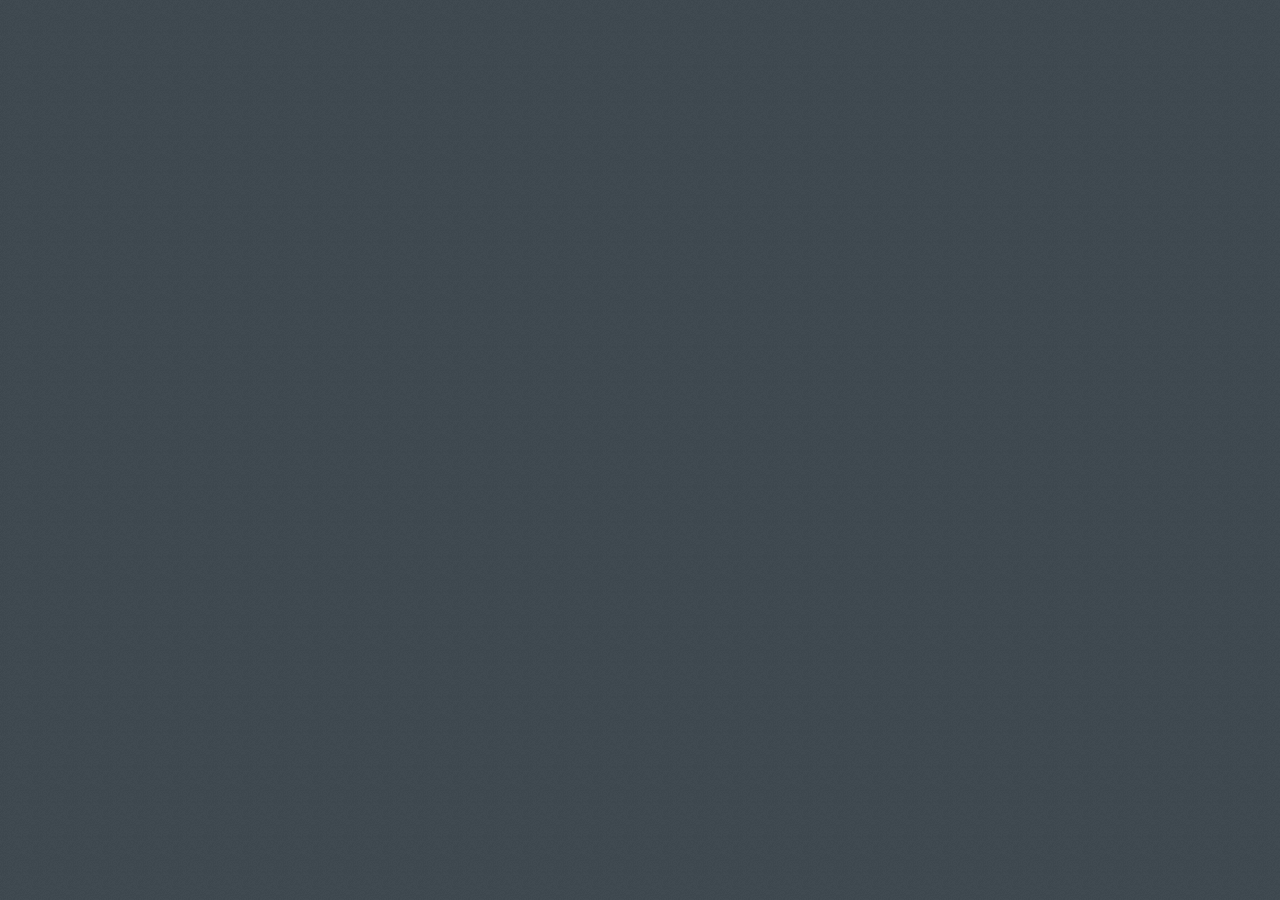
==== commit 436cf2e0: "apply style" ====
--- a/test/app/index.html
+++ b/test/app/index.html
@@ -1,16 +1,20 @@
-<!DOCTYPE html>
-<html manifest="bin/cache.manifest">
-	<head>
-		<title>Sumeru App F/W</title>
-		<meta http-equiv="Content-Type" content="text/html; charset=utf-8" />
-		<meta content="target-densitydpi=high-dpi,width=device-width,initial-scale=1" name="viewport" />
-		<meta name="apple-mobile-web-app-capable" content="yes" />
-		<link href="bin/sumeru.css" rel="stylesheet"></link>
-		<link href="bin/app.css" rel="stylesheet"></link>
-		<script src="bin/sumeru.js"></script>
-        <script src="bin/app.js"></script>
-	</head>
-	<body>
-		<div id="Runtime@@Wrapper"></div>
-	</body>
-</html>
+<!DOCTYPE html>
+<html manifest="bin/cache.manifest">
+	<head>
+		<title>Sumeru App F/W</title>
+		<meta http-equiv="Content-Type" content="text/html; charset=utf-8" />
+		<meta content="target-densitydpi=high-dpi,width=device-width,initial-scale=1" name="viewport" />
+		<meta name="apple-mobile-web-app-capable" content="yes" />
+		<link href="bin/sumeru.css" rel="stylesheet"></link>
+		<link href="bin/app.css" rel="stylesheet"></link>
+		<link rel="stylesheet" type="text/css" href="assets/css/event_hall.css"/>
+		<link rel="stylesheet" type="text/css" href="assets/css/index.css"/>
+		<link rel="stylesheet" type="text/css" href="assets/css/event_new.css"/>
+		<link rel="stylesheet" type="text/css" href="assets/css/event_view.css"/>
+		<script src="bin/sumeru.js"></script>
+        <script src="bin/app.js"></script>
+	</head>
+	<body>
+		<div id="Runtime@@Wrapper"></div>
+	</body>
+</html>
--- a/test/app/assets/css/event_hall.css
+++ b/test/app/assets/css/event_hall.css
@@ -0,0 +1,105 @@
+#event_hall{
+	margin-top: 5px;
+	margin-right: 0px;
+	margin-left:  0px;
+}
+#newEventButton{
+	float: left;
+	height: 30px;
+	width: 80px;
+	margin-left: 2%;
+}
+#topicSeq{
+	float: left;
+	height: 30px;
+	width: 80px;
+	margin-left: 2%;
+
+}
+h3 { 
+	margin: 0 0 10px;
+	float: right;
+	color: #fff; 
+	margin-right: 3%;
+}
+.events{
+	list-style-type: none;
+	margin-right: 2%;
+	margin-left: 2%;
+	margin-top: 20px;	
+}
+.events > li{
+	margin-top: 1%;
+	background: #9D9D9D;
+	height: 140px;
+}
+
+.event_img{
+	margin-left: 8px;
+	margin-top: 8px;
+	float:left;
+	width: 80px;
+	height: 100px;
+	background: #7B7B7B;
+}
+.event_content{
+	font-size: 12px;
+	float: left;
+	margin-left: 10%;
+	text-align: left;
+	width: 60%;
+
+}
+.event_content > div{
+	margin-top: 5px;
+}
+.event_time{
+}
+.event_address{
+}
+.event_desc{
+	width:100%;
+	height: 60px;
+	overflow:hidden;
+	text-overflow:ellipsis;
+}
+.button,select,.event_title,span {
+	outline: 0;
+	padding: 2px 6px;
+	display: block;
+	color: #9fa8b0;
+	font-weight: bold;
+	text-shadow: 1px 1px #1f272b;
+	border: 1px solid #1c252b;
+	border-radius: 2px;
+	-moz-border-radius: 2px;
+	-webkit-border-radius: 2px;
+	background: #232B30; /* old browsers */
+	background: -moz-linear-gradient(top, #3D4850 3%, #313d45 4%, #232B30 100%); /* firefox */
+	background: -webkit-gradient(linear, left top, left bottom, color-stop(3%,#3D4850), color-stop(4%,#313d45), color-stop(100%,#232B30)); /* webkit */
+	filter: progid:DXImageTransform.Microsoft.gradient( startColorstr='#3D4850', endColorstr='#232B30',GradientType=0 ); /* ie */
+	box-shadow: 1px 1px 1px rgba(0,0,0,0.2); /* CSS3 */
+	-moz-box-shadow: 1px 1px 1px rgba(0,0,0,0.2); /* Firefox */
+	-webkit-box-shadow: 1px 1px 1px rgba(0,0,0,0.2); /* Safari, Chrome */
+}
+.button:hover {
+	color: #fff;
+	background: #4C5A64; /* old browsers */
+	background: -moz-linear-gradient(top, #4C5A64 3%, #404F5A 4%, #2E3940 100%); /* firefox */
+	background: -webkit-gradient(linear, left top, left bottom, color-stop(3%,#4C5A64), color-stop(4%,#404F5A), color-stop(100%,#2E3940)); /* webkit */
+	filter: progid:DXImageTransform.Microsoft.gradient( startColorstr='#4C5A64', endColorstr='#2E3940',GradientType=0 ); /* ie */
+}
+.button:active {
+	background-position: 0 top;
+	position: relative;
+	top: 1px;
+	color: #fff;
+	padding: 6px 12px 4px;
+	background: #20282D; /* old browsers */
+	background: -moz-linear-gradient(top, #20282D 3%, #252E34 51%, #222A30 100%); /* firefox */
+	background: -webkit-gradient(linear, left top, left bottom, color-stop(3%,#20282D), color-stop(51%,#252E34), color-stop(100%,#222A30)); /* webkit */
+	filter: progid:DXImageTransform.Microsoft.gradient( startColorstr='#20282D', endColorstr='#222A30',GradientType=0 ); /* ie */
+	-moz-box-shadow: 1px 1px 1px rgba(255,255,255,0.1); /* Firefox */
+	-webkit-box-shadow: 1px 1px 1px rgba(255,255,255,0.1); /* Safari, Chrome */
+	box-shadow: 1px 1px 1px rgba(255,255,255,0.1); /* CSS3 */
+}
--- a/test/app/assets/css/index.css
+++ b/test/app/assets/css/index.css
@@ -0,0 +1,7 @@
+*{
+	margin:0px;
+	padding:0px;
+}
+body{
+	background: url('../img/bg.gif');
+}
--- a/test/app/assets/css/event_new.css
+++ b/test/app/assets/css/event_new.css
@@ -0,0 +1,33 @@
+div[align="center"]{
+	margin-top: 35px;
+}
+#event_title,#event_time,#event_address,#event_desc{
+		margin-top: 10px;
+		padding: 0 5px 0 22px;
+		border: 1px solid #1c252b;
+		height: 30px;
+		color: #9fa8b0;
+		font-size: 12px;
+		line-height: 30px;
+		font-weight: bold;
+		text-shadow: 1px 1px #1f272b;
+		border-radius: 25px;
+		-moz-border-radius: 25px;
+		-webkit-border-radius: 25px;
+		background: #20282D; /* old browsers */
+		background: -moz-linear-gradient(top, #20282D 3%, #252E34 51%, #222A30 100%); /* firefox */
+		background: -webkit-gradient(linear, left top, left bottom, color-stop(3%,#20282D), color-stop(51%,#252E34), color-stop(100%,#222A30)); /* webkit */
+		filter: progid:DXImageTransform.Microsoft.gradient( startColorstr='#20282D', endColorstr='#222A30',GradientType=0 ); /* ie */
+		-moz-box-shadow: 1px 1px 1px rgba(255,255,255,0.1); /* Firefox */
+		-webkit-box-shadow: 1px 1px 1px rgba(255,255,255,0.1); /* Safari, Chrome */
+		box-shadow: 1px 1px 1px rgba(255,255,255,0.1); /* CSS3 */
+}
+div > input:focus {outline: none;}
+div > label{
+	margin: 0 0 10px;
+	margin-right: 2%;
+}
+#submitEventButton{
+	height: 30px;
+	width: 80px;
+}
--- a/test/app/assets/css/event_view.css
+++ b/test/app/assets/css/event_view.css
@@ -0,0 +1,6 @@
+#event_view{
+	height: 30%;
+	background: #9D9D9D;
+	width:90%;
+	margin:50px auto 0;
+}
